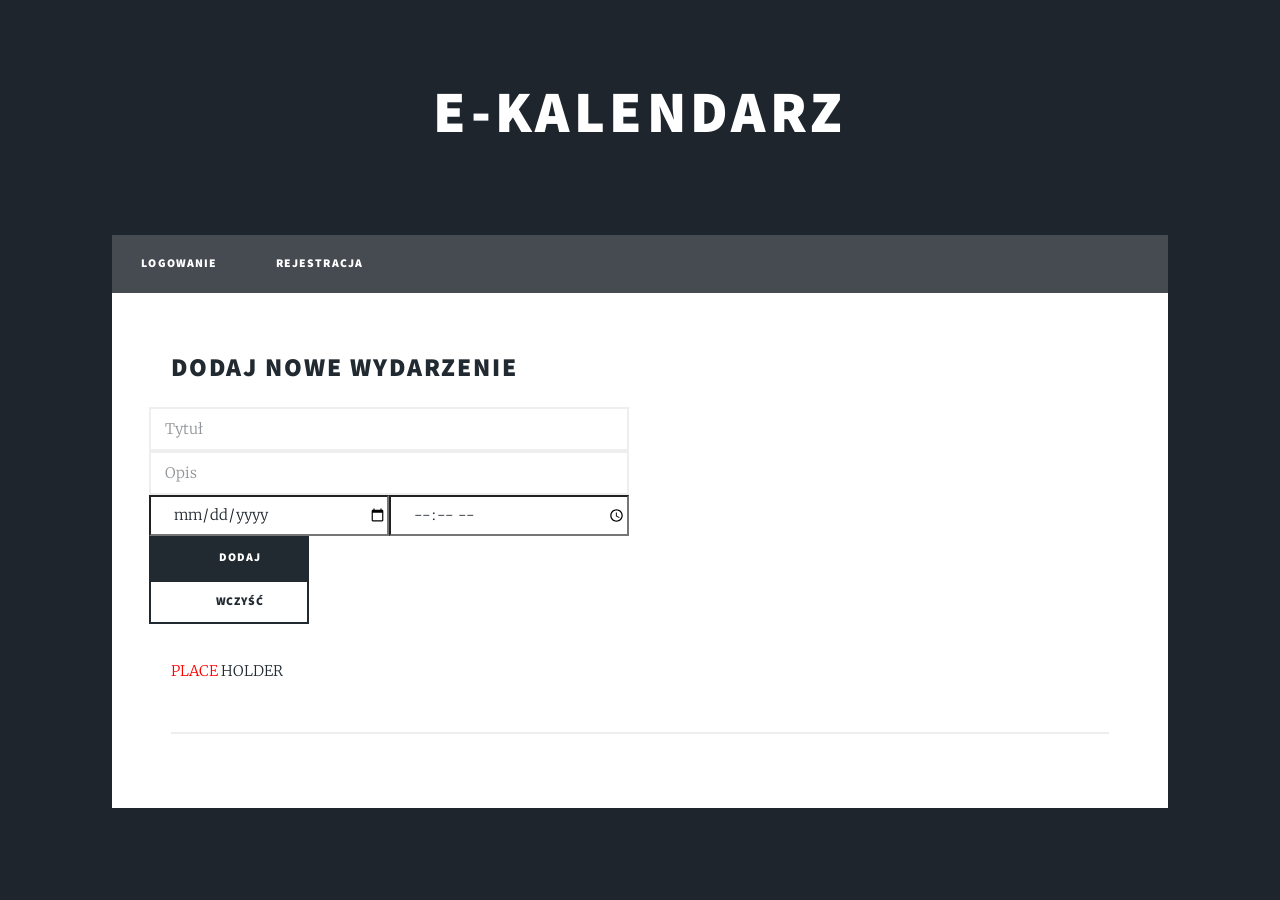
==== page/index.html @ bc7fecba "wrzucenie projektu" ====
<!DOCTYPE html>
<html lang="pl">
<head>
    <meta charset="UTF-8">
    <meta name="viewport" content="width=device-width, initial-scale=1.0">
    <link rel="stylesheet" href="main.css">
    <link rel="stylesheet" href="secondary.css">
    <title>E-Kalenarz</title>
</head>
<body>
    <header id="header">
            <h1>E-Kalendarz</h1>
    </header>
    <nav id="nav">
        <ul class="links">
            <li>
                <a>Logowanie</a>
            </li>
            <li>
                <a>Rejestracja</a>
            </li>
        </ul>
    </nav>

    <div id="main">
        <div id="post">
            <h2>Dodaj nowe wydarzenie</h2>
            <form id="form">
                <div class="row">
                    <input type="text" id="event_header" placeholder="Tytuł" class="col-6">
                    <div class="col-6"></div>
                    <input type="text" id="event_note" placeholder="Opis" class="col-6">
                    <div class="col-6"></div>
                    <input type="date" id="event_date" class="col-3">
                    <input type="time" id="event_time" class="col-3">
                    <div class="col-12"></div>      
                    <button id="send" class="primary col-2">Dodaj</button>
                    <div class="col-12"></div>    
                    <button id="reset" class="col-2">Wczyść</button>
                </div>
            </form>
            <div>
                <span id="message">PLACE</span>  
                <span id="alert">HOLDER</span>
                <hr>
            </div>
            <div id="events">
                
            </div>
        </div>
    </div>
    <script src="script.js"></script>
</body>
</html>
---- page/main.css ----
@import url(fontawesome-all.min.css);
@import url("https://fonts.googleapis.com/css?family=Merriweather:300,700,300italic,700italic|Source+Sans+Pro:900");

/*
	Massively by HTML5 UP
	html5up.net | @ajlkn
	Free for personal and commercial use under the CCA 3.0 license (html5up.net/license)
*/

html, body, div, span, applet, object,
iframe, h1, h2, h3, h4, h5, h6, p, blockquote,
pre, a, abbr, acronym, address, big, cite,
code, del, dfn, em, img, ins, kbd, q, s, samp,
small, strike, strong, sub, sup, tt, var, b,
u, i, center, dl, dt, dd, ol, ul, li, fieldset,
form, label, legend, table, caption, tbody,
tfoot, thead, tr, th, td, article, aside,
canvas, details, embed, figure, figcaption,
footer, header, hgroup, menu, nav, output, ruby,
section, summary, time, mark, audio, video {
	margin: 0;
	padding: 0;
	border: 0;
	font-size: 100%;
	font: inherit;
	vertical-align: baseline;}

article, aside, details, figcaption, figure,
footer, header, hgroup, menu, nav, section {
	display: block;}

body {
	line-height: 1;
}

ol, ul {
	list-style: none;
}

blockquote, q {
	quotes: none;
}

	blockquote:before, blockquote:after, q:before, q:after {
		content: '';
		content: none;
	}

table {
	border-collapse: collapse;
	border-spacing: 0;
}

body {
	-webkit-text-size-adjust: none;
}

mark {
	background-color: transparent;
	color: inherit;
}

input::-moz-focus-inner {
	border: 0;
	padding: 0;
}

input, select, textarea {
	-moz-appearance: none;
	-webkit-appearance: none;
	-ms-appearance: none;
	appearance: none;
}

/* Basic */

	@-ms-viewport {
		width: device-width;
	}

	body {
		-ms-overflow-style: scrollbar;
	}

	@media screen and (max-width: 480px) {

		html, body {
			min-width: 320px;
		}

	}

	html {
		box-sizing: border-box;
	}

	*, *:before, *:after {
		box-sizing: inherit;
	}

	body {
		background-color: #1e252d;
	}

		body.is-preload *, body.is-preload *:before, body.is-preload *:after {
			-moz-animation: none !important;
			-webkit-animation: none !important;
			-ms-animation: none !important;
			animation: none !important;
			-moz-transition: none !important;
			-webkit-transition: none !important;
			-ms-transition: none !important;
			transition: none !important;
		}

/* Type */

	html {
		font-size: 16pt;
	}

		@media screen and (max-width: 1680px) {

			html {
				font-size: 12pt;
			}

		}

		@media screen and (max-width: 1280px) {

			html {
				font-size: 11pt;
			}

		}

		@media screen and (max-width: 360px) {

			html {
				font-size: 10pt;
			}

		}

	body {
		color: #212931;
	}

	body, input, select, textarea {
		font-family: "Merriweather", Georgia, serif;
		font-weight: 300;
		font-size: 1rem;
		line-height: 2.375;
	}

	a {
		-moz-transition: color 0.2s ease-in-out, background-color 0.2s ease-in-out, border-color 0.2s ease-in-out, box-shadow 0.2s ease-in-out;
		-webkit-transition: color 0.2s ease-in-out, background-color 0.2s ease-in-out, border-color 0.2s ease-in-out, box-shadow 0.2s ease-in-out;
		-ms-transition: color 0.2s ease-in-out, background-color 0.2s ease-in-out, border-color 0.2s ease-in-out, box-shadow 0.2s ease-in-out;
		transition: color 0.2s ease-in-out, background-color 0.2s ease-in-out, border-color 0.2s ease-in-out, box-shadow 0.2s ease-in-out;
		border-bottom: dotted 1px;
		text-decoration: none;
	}

		a:hover {
			border-bottom-color: transparent;
		}

	strong, b {
		font-weight: 600;
	}

	em, i {
		font-style: italic;
	}

	p {
		text-align: justify;
		margin: 0 0 2rem 0;
	}

	h1, h2, h3, h4, h5, h6 {
		font-family: "Source Sans Pro", Helvetica, sans-serif;
		font-weight: 900;
		line-height: 1.5;
		letter-spacing: 0.075em;
		text-transform: uppercase;
		margin: 0 0 1rem 0;
	}

		h1 a, h2 a, h3 a, h4 a, h5 a, h6 a {
			border-bottom: 0;
			color: inherit;
			text-decoration: none;
		}

	h1 {
		font-size: 4rem;
		line-height: 1.1;
		margin: 0 0 2rem 0;
	}

	h2 {
		font-size: 1.75rem;
		line-height: 1.3;
		margin: 0 0 1.5rem 0;
	}

	h3 {
		font-size: 1.25rem;
		margin: 0 0 1.5rem 0;
	}

	h4 {
		font-size: 1rem;
	}

	h5 {
		font-size: 0.9rem;
	}

	h6 {
		font-size: 0.8rem;
	}

	sub {
		font-size: 0.8rem;
		position: relative;
		top: 0.5rem;
	}

	sup {
		font-size: 0.8rem;
		position: relative;
		top: -0.5rem;
	}

	blockquote {
		border-left: solid 4px;
		font-style: italic;
		margin: 0 0 2rem 0;
		padding: 0.5rem 0 0.5rem 2rem;
	}

	code {
		border: solid 2px;
		font-family: "Courier New", monospace;
		font-size: 0.9rem;
		margin: 0 0.25rem;
		padding: 0.25rem 0.65rem;
	}

	pre {
		-webkit-overflow-scrolling: touch;
		font-family: "Courier New", monospace;
		font-size: 0.9rem;
		margin: 0 0 2rem 0;
	}

		pre code {
			display: block;
			line-height: 1.75;
			padding: 1rem 1.5rem;
			overflow-x: auto;
		}

	hr {
		border: 0;
		border-bottom: solid 2px;
		margin: 3rem 0;
	}

		hr.major {
			margin: 5rem 0;
		}

	.align-left {
		text-align: left;
	}

	.align-center {
		text-align: center;
	}

	.align-right {
		text-align: right;
	}

	input, select, textarea {
		color: #212931;
	}

	a {
		color: #212931;
		border-bottom-color: rgba(33, 41, 49, 0.5);
	}

		a:hover {
			border-bottom-color: transparent;
			color: #18bfef !important;
		}

	strong, b {
		color: #212931;
	}

	h1, h2, h3, h4, h5, h6 {
		color: #212931;
	}

	blockquote {
		border-left-color: #eeeeee;
	}

	code {
		background: rgba(220, 220, 220, 0.25);
		border-color: #eeeeee;
	}

	hr {
		border-bottom-color: #eeeeee;
	}

/* Row */

	.row {
		display: flex;
		flex-wrap: wrap;
		box-sizing: border-box;
		align-items: stretch;
	}

		.row > * {
			box-sizing: border-box;
		}

		.row.gtr-uniform > * > :last-child {
			margin-bottom: 0;
		}

		.row.aln-left {
			justify-content: flex-start;
		}

		.row.aln-center {
			justify-content: center;
		}

		.row.aln-right {
			justify-content: flex-end;
		}

		.row.aln-top {
			align-items: flex-start;
		}

		.row.aln-middle {
			align-items: center;
		}

		.row.aln-bottom {
			align-items: flex-end;
		}

		.row > .imp {
			order: -1;
		}

		.row > .col-1 {
			width: 8.33333%;
		}

		.row > .off-1 {
			margin-left: 8.33333%;
		}

		.row > .col-2 {
			width: 16.66667%;
		}

		.row > .off-2 {
			margin-left: 16.66667%;
		}

		.row > .col-3 {
			width: 25%;
		}

		.row > .off-3 {
			margin-left: 25%;
		}

		.row > .col-4 {
			width: 33.33333%;
		}

		.row > .off-4 {
			margin-left: 33.33333%;
		}

		.row > .col-5 {
			width: 41.66667%;
		}

		.row > .off-5 {
			margin-left: 41.66667%;
		}

		.row > .col-6 {
			width: 50%;
		}

		.row > .off-6 {
			margin-left: 50%;
		}

		.row > .col-7 {
			width: 58.33333%;
		}

		.row > .off-7 {
			margin-left: 58.33333%;
		}

		.row > .col-8 {
			width: 66.66667%;
		}

		.row > .off-8 {
			margin-left: 66.66667%;
		}

		.row > .col-9 {
			width: 75%;
		}

		.row > .off-9 {
			margin-left: 75%;
		}

		.row > .col-10 {
			width: 83.33333%;
		}

		.row > .off-10 {
			margin-left: 83.33333%;
		}

		.row > .col-11 {
			width: 91.66667%;
		}

		.row > .off-11 {
			margin-left: 91.66667%;
		}

		.row > .col-12 {
			width: 100%;
		}

		.row > .off-12 {
			margin-left: 100%;
		}

		.row.gtr-0 {
			margin-top: 0;
			margin-left: 0rem;
		}

			.row.gtr-0 > * {
				padding: 0 0 0 0rem;
			}

			.row.gtr-0.gtr-uniform {
				margin-top: 0rem;
			}

				.row.gtr-0.gtr-uniform > * {
					padding-top: 0rem;
				}

		.row.gtr-25 {
			margin-top: 0;
			margin-left: -0.375rem;
		}

			.row.gtr-25 > * {
				padding: 0 0 0 0.375rem;
			}

			.row.gtr-25.gtr-uniform {
				margin-top: -0.375rem;
			}

				.row.gtr-25.gtr-uniform > * {
					padding-top: 0.375rem;
				}

		.row.gtr-50 {
			margin-top: 0;
			margin-left: -0.75rem;
		}

			.row.gtr-50 > * {
				padding: 0 0 0 0.75rem;
			}

			.row.gtr-50.gtr-uniform {
				margin-top: -0.75rem;
			}

				.row.gtr-50.gtr-uniform > * {
					padding-top: 0.75rem;
				}

		.row {
			margin-top: 0;
			margin-left: -1.5rem;
		}

			.row > * {
				padding: 0 0 0 1.5rem;
			}

			.row.gtr-uniform {
				margin-top: -1.5rem;
			}

				.row.gtr-uniform > * {
					padding-top: 1.5rem;
				}

		.row.gtr-150 {
			margin-top: 0;
			margin-left: -2.25rem;
		}

			.row.gtr-150 > * {
				padding: 0 0 0 2.25rem;
			}

			.row.gtr-150.gtr-uniform {
				margin-top: -2.25rem;
			}

				.row.gtr-150.gtr-uniform > * {
					padding-top: 2.25rem;
				}

		.row.gtr-200 {
			margin-top: 0;
			margin-left: -3rem;
		}

			.row.gtr-200 > * {
				padding: 0 0 0 3rem;
			}

			.row.gtr-200.gtr-uniform {
				margin-top: -3rem;
			}

				.row.gtr-200.gtr-uniform > * {
					padding-top: 3rem;
				}

		@media screen and (max-width: 1680px) {

			.row {
				display: flex;
				flex-wrap: wrap;
				box-sizing: border-box;
				align-items: stretch;
			}

				.row > * {
					box-sizing: border-box;
				}

				.row.gtr-uniform > * > :last-child {
					margin-bottom: 0;
				}

				.row.aln-left {
					justify-content: flex-start;
				}

				.row.aln-center {
					justify-content: center;
				}

				.row.aln-right {
					justify-content: flex-end;
				}

				.row.aln-top {
					align-items: flex-start;
				}

				.row.aln-middle {
					align-items: center;
				}

				.row.aln-bottom {
					align-items: flex-end;
				}

				.row > .imp-xlarge {
					order: -1;
				}

				.row > .col-1-xlarge {
					width: 8.33333%;
				}

				.row > .off-1-xlarge {
					margin-left: 8.33333%;
				}

				.row > .col-2-xlarge {
					width: 16.66667%;
				}

				.row > .off-2-xlarge {
					margin-left: 16.66667%;
				}

				.row > .col-3-xlarge {
					width: 25%;
				}

				.row > .off-3-xlarge {
					margin-left: 25%;
				}

				.row > .col-4-xlarge {
					width: 33.33333%;
				}

				.row > .off-4-xlarge {
					margin-left: 33.33333%;
				}

				.row > .col-5-xlarge {
					width: 41.66667%;
				}

				.row > .off-5-xlarge {
					margin-left: 41.66667%;
				}

				.row > .col-6-xlarge {
					width: 50%;
				}

				.row > .off-6-xlarge {
					margin-left: 50%;
				}

				.row > .col-7-xlarge {
					width: 58.33333%;
				}

				.row > .off-7-xlarge {
					margin-left: 58.33333%;
				}

				.row > .col-8-xlarge {
					width: 66.66667%;
				}

				.row > .off-8-xlarge {
					margin-left: 66.66667%;
				}

				.row > .col-9-xlarge {
					width: 75%;
				}

				.row > .off-9-xlarge {
					margin-left: 75%;
				}

				.row > .col-10-xlarge {
					width: 83.33333%;
				}

				.row > .off-10-xlarge {
					margin-left: 83.33333%;
				}

				.row > .col-11-xlarge {
					width: 91.66667%;
				}

				.row > .off-11-xlarge {
					margin-left: 91.66667%;
				}

				.row > .col-12-xlarge {
					width: 100%;
				}

				.row > .off-12-xlarge {
					margin-left: 100%;
				}

				.row.gtr-0 {
					margin-top: 0;
					margin-left: 0rem;
				}

					.row.gtr-0 > * {
						padding: 0 0 0 0rem;
					}

					.row.gtr-0.gtr-uniform {
						margin-top: 0rem;
					}

						.row.gtr-0.gtr-uniform > * {
							padding-top: 0rem;
						}

				.row.gtr-25 {
					margin-top: 0;
					margin-left: -0.375rem;
				}

					.row.gtr-25 > * {
						padding: 0 0 0 0.375rem;
					}

					.row.gtr-25.gtr-uniform {
						margin-top: -0.375rem;
					}

						.row.gtr-25.gtr-uniform > * {
							padding-top: 0.375rem;
						}

				.row.gtr-50 {
					margin-top: 0;
					margin-left: -0.75rem;
				}

					.row.gtr-50 > * {
						padding: 0 0 0 0.75rem;
					}

					.row.gtr-50.gtr-uniform {
						margin-top: -0.75rem;
					}

						.row.gtr-50.gtr-uniform > * {
							padding-top: 0.75rem;
						}

				.row {
					margin-top: 0;
					margin-left: -1.5rem;
				}

					.row > * {
						padding: 0 0 0 1.5rem;
					}

					.row.gtr-uniform {
						margin-top: -1.5rem;
					}

						.row.gtr-uniform > * {
							padding-top: 1.5rem;
						}

				.row.gtr-150 {
					margin-top: 0;
					margin-left: -2.25rem;
				}

					.row.gtr-150 > * {
						padding: 0 0 0 2.25rem;
					}

					.row.gtr-150.gtr-uniform {
						margin-top: -2.25rem;
					}

						.row.gtr-150.gtr-uniform > * {
							padding-top: 2.25rem;
						}

				.row.gtr-200 {
					margin-top: 0;
					margin-left: -3rem;
				}

					.row.gtr-200 > * {
						padding: 0 0 0 3rem;
					}

					.row.gtr-200.gtr-uniform {
						margin-top: -3rem;
					}

						.row.gtr-200.gtr-uniform > * {
							padding-top: 3rem;
						}

		}

		@media screen and (max-width: 1280px) {

			.row {
				display: flex;
				flex-wrap: wrap;
				box-sizing: border-box;
				align-items: stretch;
			}

				.row > * {
					box-sizing: border-box;
				}

				.row.gtr-uniform > * > :last-child {
					margin-bottom: 0;
				}

				.row.aln-left {
					justify-content: flex-start;
				}

				.row.aln-center {
					justify-content: center;
				}

				.row.aln-right {
					justify-content: flex-end;
				}

				.row.aln-top {
					align-items: flex-start;
				}

				.row.aln-middle {
					align-items: center;
				}

				.row.aln-bottom {
					align-items: flex-end;
				}

				.row > .imp-large {
					order: -1;
				}

				.row > .col-1-large {
					width: 8.33333%;
				}

				.row > .off-1-large {
					margin-left: 8.33333%;
				}

				.row > .col-2-large {
					width: 16.66667%;
				}

				.row > .off-2-large {
					margin-left: 16.66667%;
				}

				.row > .col-3-large {
					width: 25%;
				}

				.row > .off-3-large {
					margin-left: 25%;
				}

				.row > .col-4-large {
					width: 33.33333%;
				}

				.row > .off-4-large {
					margin-left: 33.33333%;
				}

				.row > .col-5-large {
					width: 41.66667%;
				}

				.row > .off-5-large {
					margin-left: 41.66667%;
				}

				.row > .col-6-large {
					width: 50%;
				}

				.row > .off-6-large {
					margin-left: 50%;
				}

				.row > .col-7-large {
					width: 58.33333%;
				}

				.row > .off-7-large {
					margin-left: 58.33333%;
				}

				.row > .col-8-large {
					width: 66.66667%;
				}

				.row > .off-8-large {
					margin-left: 66.66667%;
				}

				.row > .col-9-large {
					width: 75%;
				}

				.row > .off-9-large {
					margin-left: 75%;
				}

				.row > .col-10-large {
					width: 83.33333%;
				}

				.row > .off-10-large {
					margin-left: 83.33333%;
				}

				.row > .col-11-large {
					width: 91.66667%;
				}

				.row > .off-11-large {
					margin-left: 91.66667%;
				}

				.row > .col-12-large {
					width: 100%;
				}

				.row > .off-12-large {
					margin-left: 100%;
				}

				.row.gtr-0 {
					margin-top: 0;
					margin-left: 0rem;
				}

					.row.gtr-0 > * {
						padding: 0 0 0 0rem;
					}

					.row.gtr-0.gtr-uniform {
						margin-top: 0rem;
					}

						.row.gtr-0.gtr-uniform > * {
							padding-top: 0rem;
						}

				.row.gtr-25 {
					margin-top: 0;
					margin-left: -0.375rem;
				}

					.row.gtr-25 > * {
						padding: 0 0 0 0.375rem;
					}

					.row.gtr-25.gtr-uniform {
						margin-top: -0.375rem;
					}

						.row.gtr-25.gtr-uniform > * {
							padding-top: 0.375rem;
						}

				.row.gtr-50 {
					margin-top: 0;
					margin-left: -0.75rem;
				}

					.row.gtr-50 > * {
						padding: 0 0 0 0.75rem;
					}

					.row.gtr-50.gtr-uniform {
						margin-top: -0.75rem;
					}

						.row.gtr-50.gtr-uniform > * {
							padding-top: 0.75rem;
						}

				.row {
					margin-top: 0;
					margin-left: -1.5rem;
				}

					.row > * {
						padding: 0 0 0 1.5rem;
					}

					.row.gtr-uniform {
						margin-top: -1.5rem;
					}

						.row.gtr-uniform > * {
							padding-top: 1.5rem;
						}

				.row.gtr-150 {
					margin-top: 0;
					margin-left: -2.25rem;
				}

					.row.gtr-150 > * {
						padding: 0 0 0 2.25rem;
					}

					.row.gtr-150.gtr-uniform {
						margin-top: -2.25rem;
					}

						.row.gtr-150.gtr-uniform > * {
							padding-top: 2.25rem;
						}

				.row.gtr-200 {
					margin-top: 0;
					margin-left: -3rem;
				}

					.row.gtr-200 > * {
						padding: 0 0 0 3rem;
					}

					.row.gtr-200.gtr-uniform {
						margin-top: -3rem;
					}

						.row.gtr-200.gtr-uniform > * {
							padding-top: 3rem;
						}

		}

		@media screen and (max-width: 980px) {

			.row {
				display: flex;
				flex-wrap: wrap;
				box-sizing: border-box;
				align-items: stretch;
			}

				.row > * {
					box-sizing: border-box;
				}

				.row.gtr-uniform > * > :last-child {
					margin-bottom: 0;
				}

				.row.aln-left {
					justify-content: flex-start;
				}

				.row.aln-center {
					justify-content: center;
				}

				.row.aln-right {
					justify-content: flex-end;
				}

				.row.aln-top {
					align-items: flex-start;
				}

				.row.aln-middle {
					align-items: center;
				}

				.row.aln-bottom {
					align-items: flex-end;
				}

				.row > .imp-medium {
					order: -1;
				}

				.row > .col-1-medium {
					width: 8.33333%;
				}

				.row > .off-1-medium {
					margin-left: 8.33333%;
				}

				.row > .col-2-medium {
					width: 16.66667%;
				}

				.row > .off-2-medium {
					margin-left: 16.66667%;
				}

				.row > .col-3-medium {
					width: 25%;
				}

				.row > .off-3-medium {
					margin-left: 25%;
				}

				.row > .col-4-medium {
					width: 33.33333%;
				}

				.row > .off-4-medium {
					margin-left: 33.33333%;
				}

				.row > .col-5-medium {
					width: 41.66667%;
				}

				.row > .off-5-medium {
					margin-left: 41.66667%;
				}

				.row > .col-6-medium {
					width: 50%;
				}

				.row > .off-6-medium {
					margin-left: 50%;
				}

				.row > .col-7-medium {
					width: 58.33333%;
				}

				.row > .off-7-medium {
					margin-left: 58.33333%;
				}

				.row > .col-8-medium {
					width: 66.66667%;
				}

				.row > .off-8-medium {
					margin-left: 66.66667%;
				}

				.row > .col-9-medium {
					width: 75%;
				}

				.row > .off-9-medium {
					margin-left: 75%;
				}

				.row > .col-10-medium {
					width: 83.33333%;
				}

				.row > .off-10-medium {
					margin-left: 83.33333%;
				}

				.row > .col-11-medium {
					width: 91.66667%;
				}

				.row > .off-11-medium {
					margin-left: 91.66667%;
				}

				.row > .col-12-medium {
					width: 100%;
				}

				.row > .off-12-medium {
					margin-left: 100%;
				}

				.row.gtr-0 {
					margin-top: 0;
					margin-left: 0rem;
				}

					.row.gtr-0 > * {
						padding: 0 0 0 0rem;
					}

					.row.gtr-0.gtr-uniform {
						margin-top: 0rem;
					}

						.row.gtr-0.gtr-uniform > * {
							padding-top: 0rem;
						}

				.row.gtr-25 {
					margin-top: 0;
					margin-left: -0.375rem;
				}

					.row.gtr-25 > * {
						padding: 0 0 0 0.375rem;
					}

					.row.gtr-25.gtr-uniform {
						margin-top: -0.375rem;
					}

						.row.gtr-25.gtr-uniform > * {
							padding-top: 0.375rem;
						}

				.row.gtr-50 {
					margin-top: 0;
					margin-left: -0.75rem;
				}

					.row.gtr-50 > * {
						padding: 0 0 0 0.75rem;
					}

					.row.gtr-50.gtr-uniform {
						margin-top: -0.75rem;
					}

						.row.gtr-50.gtr-uniform > * {
							padding-top: 0.75rem;
						}

				.row {
					margin-top: 0;
					margin-left: -1.5rem;
				}

					.row > * {
						padding: 0 0 0 1.5rem;
					}

					.row.gtr-uniform {
						margin-top: -1.5rem;
					}

						.row.gtr-uniform > * {
							padding-top: 1.5rem;
						}

				.row.gtr-150 {
					margin-top: 0;
					margin-left: -2.25rem;
				}

					.row.gtr-150 > * {
						padding: 0 0 0 2.25rem;
					}

					.row.gtr-150.gtr-uniform {
						margin-top: -2.25rem;
					}

						.row.gtr-150.gtr-uniform > * {
							padding-top: 2.25rem;
						}

				.row.gtr-200 {
					margin-top: 0;
					margin-left: -3rem;
				}

					.row.gtr-200 > * {
						padding: 0 0 0 3rem;
					}

					.row.gtr-200.gtr-uniform {
						margin-top: -3rem;
					}

						.row.gtr-200.gtr-uniform > * {
							padding-top: 3rem;
						}

		}

		@media screen and (max-width: 736px) {

			.row {
				display: flex;
				flex-wrap: wrap;
				box-sizing: border-box;
				align-items: stretch;
			}

				.row > * {
					box-sizing: border-box;
				}

				.row.gtr-uniform > * > :last-child {
					margin-bottom: 0;
				}

				.row.aln-left {
					justify-content: flex-start;
				}

				.row.aln-center {
					justify-content: center;
				}

				.row.aln-right {
					justify-content: flex-end;
				}

				.row.aln-top {
					align-items: flex-start;
				}

				.row.aln-middle {
					align-items: center;
				}

				.row.aln-bottom {
					align-items: flex-end;
				}

				.row > .imp-small {
					order: -1;
				}

				.row > .col-1-small {
					width: 8.33333%;
				}

				.row > .off-1-small {
					margin-left: 8.33333%;
				}

				.row > .col-2-small {
					width: 16.66667%;
				}

				.row > .off-2-small {
					margin-left: 16.66667%;
				}

				.row > .col-3-small {
					width: 25%;
				}

				.row > .off-3-small {
					margin-left: 25%;
				}

				.row > .col-4-small {
					width: 33.33333%;
				}

				.row > .off-4-small {
					margin-left: 33.33333%;
				}

				.row > .col-5-small {
					width: 41.66667%;
				}

				.row > .off-5-small {
					margin-left: 41.66667%;
				}

				.row > .col-6-small {
					width: 50%;
				}

				.row > .off-6-small {
					margin-left: 50%;
				}

				.row > .col-7-small {
					width: 58.33333%;
				}

				.row > .off-7-small {
					margin-left: 58.33333%;
				}

				.row > .col-8-small {
					width: 66.66667%;
				}

				.row > .off-8-small {
					margin-left: 66.66667%;
				}

				.row > .col-9-small {
					width: 75%;
				}

				.row > .off-9-small {
					margin-left: 75%;
				}

				.row > .col-10-small {
					width: 83.33333%;
				}

				.row > .off-10-small {
					margin-left: 83.33333%;
				}

				.row > .col-11-small {
					width: 91.66667%;
				}

				.row > .off-11-small {
					margin-left: 91.66667%;
				}

				.row > .col-12-small {
					width: 100%;
				}

				.row > .off-12-small {
					margin-left: 100%;
				}

				.row.gtr-0 {
					margin-top: 0;
					margin-left: 0rem;
				}

					.row.gtr-0 > * {
						padding: 0 0 0 0rem;
					}

					.row.gtr-0.gtr-uniform {
						margin-top: 0rem;
					}

						.row.gtr-0.gtr-uniform > * {
							padding-top: 0rem;
						}

				.row.gtr-25 {
					margin-top: 0;
					margin-left: -0.375rem;
				}

					.row.gtr-25 > * {
						padding: 0 0 0 0.375rem;
					}

					.row.gtr-25.gtr-uniform {
						margin-top: -0.375rem;
					}

						.row.gtr-25.gtr-uniform > * {
							padding-top: 0.375rem;
						}

				.row.gtr-50 {
					margin-top: 0;
					margin-left: -0.75rem;
				}

					.row.gtr-50 > * {
						padding: 0 0 0 0.75rem;
					}

					.row.gtr-50.gtr-uniform {
						margin-top: -0.75rem;
					}

						.row.gtr-50.gtr-uniform > * {
							padding-top: 0.75rem;
						}

				.row {
					margin-top: 0;
					margin-left: -1.5rem;
				}

					.row > * {
						padding: 0 0 0 1.5rem;
					}

					.row.gtr-uniform {
						margin-top: -1.5rem;
					}

						.row.gtr-uniform > * {
							padding-top: 1.5rem;
						}

				.row.gtr-150 {
					margin-top: 0;
					margin-left: -2.25rem;
				}

					.row.gtr-150 > * {
						padding: 0 0 0 2.25rem;
					}

					.row.gtr-150.gtr-uniform {
						margin-top: -2.25rem;
					}

						.row.gtr-150.gtr-uniform > * {
							padding-top: 2.25rem;
						}

				.row.gtr-200 {
					margin-top: 0;
					margin-left: -3rem;
				}

					.row.gtr-200 > * {
						padding: 0 0 0 3rem;
					}

					.row.gtr-200.gtr-uniform {
						margin-top: -3rem;
					}

						.row.gtr-200.gtr-uniform > * {
							padding-top: 3rem;
						}

		}

		@media screen and (max-width: 480px) {

			.row {
				display: flex;
				flex-wrap: wrap;
				box-sizing: border-box;
				align-items: stretch;
			}

				.row > * {
					box-sizing: border-box;
				}

				.row.gtr-uniform > * > :last-child {
					margin-bottom: 0;
				}

				.row.aln-left {
					justify-content: flex-start;
				}

				.row.aln-center {
					justify-content: center;
				}

				.row.aln-right {
					justify-content: flex-end;
				}

				.row.aln-top {
					align-items: flex-start;
				}

				.row.aln-middle {
					align-items: center;
				}

				.row.aln-bottom {
					align-items: flex-end;
				}

				.row > .imp-xsmall {
					order: -1;
				}

				.row > .col-1-xsmall {
					width: 8.33333%;
				}

				.row > .off-1-xsmall {
					margin-left: 8.33333%;
				}

				.row > .col-2-xsmall {
					width: 16.66667%;
				}

				.row > .off-2-xsmall {
					margin-left: 16.66667%;
				}

				.row > .col-3-xsmall {
					width: 25%;
				}

				.row > .off-3-xsmall {
					margin-left: 25%;
				}

				.row > .col-4-xsmall {
					width: 33.33333%;
				}

				.row > .off-4-xsmall {
					margin-left: 33.33333%;
				}

				.row > .col-5-xsmall {
					width: 41.66667%;
				}

				.row > .off-5-xsmall {
					margin-left: 41.66667%;
				}

				.row > .col-6-xsmall {
					width: 50%;
				}

				.row > .off-6-xsmall {
					margin-left: 50%;
				}

				.row > .col-7-xsmall {
					width: 58.33333%;
				}

				.row > .off-7-xsmall {
					margin-left: 58.33333%;
				}

				.row > .col-8-xsmall {
					width: 66.66667%;
				}

				.row > .off-8-xsmall {
					margin-left: 66.66667%;
				}

				.row > .col-9-xsmall {
					width: 75%;
				}

				.row > .off-9-xsmall {
					margin-left: 75%;
				}

				.row > .col-10-xsmall {
					width: 83.33333%;
				}

				.row > .off-10-xsmall {
					margin-left: 83.33333%;
				}

				.row > .col-11-xsmall {
					width: 91.66667%;
				}

				.row > .off-11-xsmall {
					margin-left: 91.66667%;
				}

				.row > .col-12-xsmall {
					width: 100%;
				}

				.row > .off-12-xsmall {
					margin-left: 100%;
				}

				.row.gtr-0 {
					margin-top: 0;
					margin-left: 0rem;
				}

					.row.gtr-0 > * {
						padding: 0 0 0 0rem;
					}

					.row.gtr-0.gtr-uniform {
						margin-top: 0rem;
					}

						.row.gtr-0.gtr-uniform > * {
							padding-top: 0rem;
						}

				.row.gtr-25 {
					margin-top: 0;
					margin-left: -0.375rem;
				}

					.row.gtr-25 > * {
						padding: 0 0 0 0.375rem;
					}

					.row.gtr-25.gtr-uniform {
						margin-top: -0.375rem;
					}

						.row.gtr-25.gtr-uniform > * {
							padding-top: 0.375rem;
						}

				.row.gtr-50 {
					margin-top: 0;
					margin-left: -0.75rem;
				}

					.row.gtr-50 > * {
						padding: 0 0 0 0.75rem;
					}

					.row.gtr-50.gtr-uniform {
						margin-top: -0.75rem;
					}

						.row.gtr-50.gtr-uniform > * {
							padding-top: 0.75rem;
						}

				.row {
					margin-top: 0;
					margin-left: -1.5rem;
				}

					.row > * {
						padding: 0 0 0 1.5rem;
					}

					.row.gtr-uniform {
						margin-top: -1.5rem;
					}

						.row.gtr-uniform > * {
							padding-top: 1.5rem;
						}

				.row.gtr-150 {
					margin-top: 0;
					margin-left: -2.25rem;
				}

					.row.gtr-150 > * {
						padding: 0 0 0 2.25rem;
					}

					.row.gtr-150.gtr-uniform {
						margin-top: -2.25rem;
					}

						.row.gtr-150.gtr-uniform > * {
							padding-top: 2.25rem;
						}

				.row.gtr-200 {
					margin-top: 0;
					margin-left: -3rem;
				}

					.row.gtr-200 > * {
						padding: 0 0 0 3rem;
					}

					.row.gtr-200.gtr-uniform {
						margin-top: -3rem;
					}

						.row.gtr-200.gtr-uniform > * {
							padding-top: 3rem;
						}

		}

		@media screen and (max-width: 360px) {

			.row {
				display: flex;
				flex-wrap: wrap;
				box-sizing: border-box;
				align-items: stretch;
			}

				.row > * {
					box-sizing: border-box;
				}

				.row.gtr-uniform > * > :last-child {
					margin-bottom: 0;
				}

				.row.aln-left {
					justify-content: flex-start;
				}

				.row.aln-center {
					justify-content: center;
				}

				.row.aln-right {
					justify-content: flex-end;
				}

				.row.aln-top {
					align-items: flex-start;
				}

				.row.aln-middle {
					align-items: center;
				}

				.row.aln-bottom {
					align-items: flex-end;
				}

				.row > .imp-xxsmall {
					order: -1;
				}

				.row > .col-1-xxsmall {
					width: 8.33333%;
				}

				.row > .off-1-xxsmall {
					margin-left: 8.33333%;
				}

				.row > .col-2-xxsmall {
					width: 16.66667%;
				}

				.row > .off-2-xxsmall {
					margin-left: 16.66667%;
				}

				.row > .col-3-xxsmall {
					width: 25%;
				}

				.row > .off-3-xxsmall {
					margin-left: 25%;
				}

				.row > .col-4-xxsmall {
					width: 33.33333%;
				}

				.row > .off-4-xxsmall {
					margin-left: 33.33333%;
				}

				.row > .col-5-xxsmall {
					width: 41.66667%;
				}

				.row > .off-5-xxsmall {
					margin-left: 41.66667%;
				}

				.row > .col-6-xxsmall {
					width: 50%;
				}

				.row > .off-6-xxsmall {
					margin-left: 50%;
				}

				.row > .col-7-xxsmall {
					width: 58.33333%;
				}

				.row > .off-7-xxsmall {
					margin-left: 58.33333%;
				}

				.row > .col-8-xxsmall {
					width: 66.66667%;
				}

				.row > .off-8-xxsmall {
					margin-left: 66.66667%;
				}

				.row > .col-9-xxsmall {
					width: 75%;
				}

				.row > .off-9-xxsmall {
					margin-left: 75%;
				}

				.row > .col-10-xxsmall {
					width: 83.33333%;
				}

				.row > .off-10-xxsmall {
					margin-left: 83.33333%;
				}

				.row > .col-11-xxsmall {
					width: 91.66667%;
				}

				.row > .off-11-xxsmall {
					margin-left: 91.66667%;
				}

				.row > .col-12-xxsmall {
					width: 100%;
				}

				.row > .off-12-xxsmall {
					margin-left: 100%;
				}

				.row.gtr-0 {
					margin-top: 0;
					margin-left: 0rem;
				}

					.row.gtr-0 > * {
						padding: 0 0 0 0rem;
					}

					.row.gtr-0.gtr-uniform {
						margin-top: 0rem;
					}

						.row.gtr-0.gtr-uniform > * {
							padding-top: 0rem;
						}

				.row.gtr-25 {
					margin-top: 0;
					margin-left: -0.375rem;
				}

					.row.gtr-25 > * {
						padding: 0 0 0 0.375rem;
					}

					.row.gtr-25.gtr-uniform {
						margin-top: -0.375rem;
					}

						.row.gtr-25.gtr-uniform > * {
							padding-top: 0.375rem;
						}

				.row.gtr-50 {
					margin-top: 0;
					margin-left: -0.75rem;
				}

					.row.gtr-50 > * {
						padding: 0 0 0 0.75rem;
					}

					.row.gtr-50.gtr-uniform {
						margin-top: -0.75rem;
					}

						.row.gtr-50.gtr-uniform > * {
							padding-top: 0.75rem;
						}

				.row {
					margin-top: 0;
					margin-left: -1.5rem;
				}

					.row > * {
						padding: 0 0 0 1.5rem;
					}

					.row.gtr-uniform {
						margin-top: -1.5rem;
					}

						.row.gtr-uniform > * {
							padding-top: 1.5rem;
						}

				.row.gtr-150 {
					margin-top: 0;
					margin-left: -2.25rem;
				}

					.row.gtr-150 > * {
						padding: 0 0 0 2.25rem;
					}

					.row.gtr-150.gtr-uniform {
						margin-top: -2.25rem;
					}

						.row.gtr-150.gtr-uniform > * {
							padding-top: 2.25rem;
						}

				.row.gtr-200 {
					margin-top: 0;
					margin-left: -3rem;
				}

					.row.gtr-200 > * {
						padding: 0 0 0 3rem;
					}

					.row.gtr-200.gtr-uniform {
						margin-top: -3rem;
					}

						.row.gtr-200.gtr-uniform > * {
							padding-top: 3rem;
						}

		}

/* Box */

	.box {
		border: solid 2px;
		margin-bottom: 2rem;
		padding: 1.5rem;
	}

		.box > :last-child,
		.box > :last-child > :last-child,
		.box > :last-child > :last-child > :last-child {
			margin-bottom: 0;
		}

		.box.alt {
			border: 0;
			border-radius: 0;
			padding: 0;
		}

	.box {
		border-color: #eeeeee;
	}

/* Button */

	input[type="submit"],
	input[type="reset"],
	input[type="button"],
	button,
	.button {
		-moz-appearance: none;
		-webkit-appearance: none;
		-ms-appearance: none;
		appearance: none;
		-moz-transition: background-color 0.2s ease-in-out, box-shadow 0.2s ease-in-out, color 0.2s ease-in-out;
		-webkit-transition: background-color 0.2s ease-in-out, box-shadow 0.2s ease-in-out, color 0.2s ease-in-out;
		-ms-transition: background-color 0.2s ease-in-out, box-shadow 0.2s ease-in-out, color 0.2s ease-in-out;
		transition: background-color 0.2s ease-in-out, box-shadow 0.2s ease-in-out, color 0.2s ease-in-out;
		border: 0;
		border-radius: 0;
		cursor: pointer;
		display: inline-block;
		font-family: "Source Sans Pro", Helvetica, sans-serif;
		font-size: 0.8rem;
		font-weight: 900;
		letter-spacing: 0.075em;
		height: 3rem;
		line-height: 3rem;
		padding: 0 2rem;
		text-align: center;
		text-decoration: none;
		text-transform: uppercase;
		white-space: nowrap;
	}

		input[type="submit"].icon:before,
		input[type="reset"].icon:before,
		input[type="button"].icon:before,
		button.icon:before,
		.button.icon:before {
			margin-right: 0.5rem;
		}

		input[type="submit"].icon.solo,
		input[type="reset"].icon.solo,
		input[type="button"].icon.solo,
		button.icon.solo,
		.button.icon.solo {
			position: relative;
			width: 4rem;
			height: 4rem;
			line-height: 4rem;
			border-radius: 4rem;
			text-indent: 4rem;
			overflow: hidden;
			padding: 0;
			white-space: nowrap;
		}

			input[type="submit"].icon.solo:before,
			input[type="reset"].icon.solo:before,
			input[type="button"].icon.solo:before,
			button.icon.solo:before,
			.button.icon.solo:before {
				position: absolute;
				display: block;
				top: 0;
				left: 0;
				width: inherit;
				height: inherit;
				line-height: inherit;
				font-size: 1.25rem;
				margin-right: 0;
				text-align: center;
				text-indent: 0;
			}

		input[type="submit"].fit,
		input[type="reset"].fit,
		input[type="button"].fit,
		button.fit,
		.button.fit {
			width: 100%;
		}

		input[type="submit"].small,
		input[type="reset"].small,
		input[type="button"].small,
		button.small,
		.button.small {
			font-size: 0.7rem;
			height: 2.5rem;
			line-height: 2.5rem;
			padding: 0 1.5rem;
		}

		input[type="submit"].large,
		input[type="reset"].large,
		input[type="button"].large,
		button.large,
		.button.large {
			font-size: 0.9rem;
			height: 3.5rem;
			line-height: 3.5rem;
			padding: 0 2.75rem;
		}

		@media screen and (max-width: 980px) {

			input[type="submit"],
			input[type="reset"],
			input[type="button"],
			button,
			.button {
				font-size: 0.9rem;
				height: 3.25rem;
				line-height: 3.25rem;
			}

				input[type="submit"].large,
				input[type="reset"].large,
				input[type="button"].large,
				button.large,
				.button.large {
					font-size: 1rem;
					height: 3.75rem;
					line-height: 3.75rem;
				}

		}

		input[type="submit"].disabled, input[type="submit"]:disabled,
		input[type="reset"].disabled,
		input[type="reset"]:disabled,
		input[type="button"].disabled,
		input[type="button"]:disabled,
		button.disabled,
		button:disabled,
		.button.disabled,
		.button:disabled {
			pointer-events: none;
			opacity: 0.25;
		}

	input[type="submit"],
	input[type="reset"],
	input[type="button"],
	button,
	.button {
		background-color: transparent;
		box-shadow: inset 0 0 0 2px #212931;
		color: #212931 !important;
	}

		input[type="submit"]:hover,
		input[type="reset"]:hover,
		input[type="button"]:hover,
		button:hover,
		.button:hover {
			box-shadow: inset 0 0 0 2px #18bfef;
			color: #18bfef !important;
		}

		input[type="submit"].primary,
		input[type="reset"].primary,
		input[type="button"].primary,
		button.primary,
		.button.primary {
			background-color: #212931;
			box-shadow: none;
			color: #ffffff !important;
		}

			input[type="submit"].primary:hover,
			input[type="reset"].primary:hover,
			input[type="button"].primary:hover,
			button.primary:hover,
			.button.primary:hover {
				background-color: #18bfef;
			}

/* Form */

	form {
		margin: 0 0 2rem 0;
	}

		form > :last-child {
			margin-bottom: 0;
		}

		form > .fields {
			display: -moz-flex;
			display: -webkit-flex;
			display: -ms-flex;
			display: flex;
			-moz-flex-wrap: wrap;
			-webkit-flex-wrap: wrap;
			-ms-flex-wrap: wrap;
			flex-wrap: wrap;
			width: calc(100% + 3rem);
			margin: -1.5rem 0 2rem -1.5rem;
		}

			form > .fields > .field {
				-moz-flex-grow: 0;
				-webkit-flex-grow: 0;
				-ms-flex-grow: 0;
				flex-grow: 0;
				-moz-flex-shrink: 0;
				-webkit-flex-shrink: 0;
				-ms-flex-shrink: 0;
				flex-shrink: 0;
				padding: 1.5rem 0 0 1.5rem;
				width: calc(100% - 1.5rem);
			}

				form > .fields > .field.half {
					width: calc(50% - 0.75rem);
				}

				form > .fields > .field.third {
					width: calc(100%/3 - 0.5rem);
				}

				form > .fields > .field.quarter {
					width: calc(25% - 0.375rem);
				}

		@media screen and (max-width: 480px) {

			form > .fields {
				width: calc(100% + 3rem);
				margin: -1.5rem 0 2rem -1.5rem;
			}

				form > .fields > .field {
					padding: 1.5rem 0 0 1.5rem;
					width: calc(100% - 1.5rem);
				}

					form > .fields > .field.half {
						width: calc(100% - 1.5rem);
					}

					form > .fields > .field.third {
						width: calc(100% - 1.5rem);
					}

					form > .fields > .field.quarter {
						width: calc(100% - 1.5rem);
					}

		}

	label {
		display: block;
		font-family: "Source Sans Pro", Helvetica, sans-serif;
		font-weight: 900;
		line-height: 1.5;
		letter-spacing: 0.075em;
		font-size: 0.8rem;
		text-transform: uppercase;
		margin: 0 0 0.75rem 0;
	}

		@media screen and (max-width: 980px) {

			label {
				font-size: 0.9rem;
			}

		}

	input[type="text"],
	input[type="password"],
	input[type="email"],
	select,
	textarea {
		-moz-appearance: none;
		-webkit-appearance: none;
		-ms-appearance: none;
		appearance: none;
		background: transparent;
		border-radius: 0;
		border: solid 2px;
		color: inherit;
		display: block;
		outline: 0;
		padding: 0 1rem;
		text-decoration: none;
		width: 100%;
	}

		input[type="text"]:invalid,
		input[type="password"]:invalid,
		input[type="email"]:invalid,
		select:invalid,
		textarea:invalid {
			box-shadow: none;
		}

	select {
		background-size: 1.25rem;
		background-repeat: no-repeat;
		background-position: calc(100% - 1rem) center;
		height: 3rem;
		padding-right: 3rem;
		text-overflow: ellipsis;
	}

		select:focus::-ms-value {
			background-color: transparent;
		}

		select::-ms-expand {
			display: none;
		}

	input[type="text"],
	input[type="password"],
	input[type="email"],
	select {
		height: 3rem;
	}

	textarea {
		padding: 0.75rem 1rem;
	}

	input[type="checkbox"],
	input[type="radio"] {
		-moz-appearance: none;
		-webkit-appearance: none;
		-ms-appearance: none;
		appearance: none;
		display: block;
		float: left;
		margin-right: -2rem;
		opacity: 0;
		width: 1rem;
		z-index: -1;
	}

		input[type="checkbox"] + label,
		input[type="radio"] + label {
			text-decoration: none;
			cursor: pointer;
			display: inline-block;
			font-size: 1rem;
			letter-spacing: 0;
			font-family: "Merriweather", Georgia, serif;
			text-transform: none;
			font-weight: 300;
			padding-left: 2.8rem;
			padding-right: 1rem;
			position: relative;
		}

			input[type="checkbox"] + label:before,
			input[type="radio"] + label:before {
				-moz-osx-font-smoothing: grayscale;
				-webkit-font-smoothing: antialiased;
				display: inline-block;
				font-style: normal;
				font-variant: normal;
				text-rendering: auto;
				line-height: 1;
				text-transform: none !important;
				font-family: 'Font Awesome 5 Free';
				font-weight: 900;
			}

			input[type="checkbox"] + label:before,
			input[type="radio"] + label:before {
				border-radius: 0;
				border: solid 2px;
				content: '';
				display: inline-block;
				font-size: 0.8rem;
				height: 1.8rem;
				left: 0;
				line-height: 1.65rem;
				position: absolute;
				text-align: center;
				top: -0.125rem;
				width: 1.8rem;
			}

		input[type="checkbox"]:checked + label:before,
		input[type="radio"]:checked + label:before {
			content: '\f00c';
		}

	input[type="checkbox"] + label:before {
		border-radius: 0;
	}

	input[type="radio"] + label:before {
		border-radius: 100%;
	}

	::-webkit-input-placeholder {
		opacity: 1.0;
	}

	:-moz-placeholder {
		opacity: 1.0;
	}

	::-moz-placeholder {
		opacity: 1.0;
	}

	:-ms-input-placeholder {
		opacity: 1.0;
	}

	label {
		color: #212931;
	}

	input[type="text"],
	input[type="password"],
	input[type="email"],
	select,
	textarea {
		border-color: #eeeeee;
	}

		input[type="text"]:focus,
		input[type="password"]:focus,
		input[type="email"]:focus,
		select:focus,
		textarea:focus {
			border-color: #18bfef;
		}

	select {
		background-image: url("data:image/svg+xml;charset=utf8,%3Csvg xmlns='http://www.w3.org/2000/svg' width='40' height='40' preserveAspectRatio='none' viewBox='0 0 40 40'%3E%3Cpath d='M9.4,12.3l10.4,10.4l10.4-10.4c0.2-0.2,0.5-0.4,0.9-0.4c0.3,0,0.6,0.1,0.9,0.4l3.3,3.3c0.2,0.2,0.4,0.5,0.4,0.9 c0,0.4-0.1,0.6-0.4,0.9L20.7,31.9c-0.2,0.2-0.5,0.4-0.9,0.4c-0.3,0-0.6-0.1-0.9-0.4L4.3,17.3c-0.2-0.2-0.4-0.5-0.4-0.9 c0-0.4,0.1-0.6,0.4-0.9l3.3-3.3c0.2-0.2,0.5-0.4,0.9-0.4S9.1,12.1,9.4,12.3z' fill='%23eeeeee' /%3E%3C/svg%3E");
	}

		select option {
			background-color: #ffffff;
			color: #212931;
		}

	.select-wrapper:before {
		color: #eeeeee;
	}

	input[type="checkbox"] + label,
	input[type="radio"] + label {
		color: #212931;
	}

		input[type="checkbox"] + label:before,
		input[type="radio"] + label:before {
			border-color: #eeeeee;
		}

	input[type="checkbox"]:checked + label:before,
	input[type="radio"]:checked + label:before {
		background-color: #212931;
		border-color: #212931;
		color: #ffffff;
	}

	input[type="checkbox"]:focus + label:before,
	input[type="radio"]:focus + label:before {
		border-color: #18bfef;
	}

	::-webkit-input-placeholder {
		color: #909498 !important;
	}

	:-moz-placeholder {
		color: #909498 !important;
	}

	::-moz-placeholder {
		color: #909498 !important;
	}

	:-ms-input-placeholder {
		color: #909498 !important;
	}

	.formerize-placeholder {
		color: #909498 !important;
	}

/* Icon */

	.icon {
		text-decoration: none;
		border-bottom: none;
		position: relative;
	}

		.icon:before {
			-moz-osx-font-smoothing: grayscale;
			-webkit-font-smoothing: antialiased;
			display: inline-block;
			font-style: normal;
			font-variant: normal;
			text-rendering: auto;
			line-height: 1;
			text-transform: none !important;
			font-family: 'Font Awesome 5 Free';
			font-weight: 400;
		}

		.icon > .label {
			display: none;
		}

		.icon:before {
			line-height: inherit;
		}

		.icon.solid:before {
			font-weight: 900;
		}

		.icon.brands:before {
			font-family: 'Font Awesome 5 Brands';
		}

/* Image */

	.image {
		border: 0;
		display: inline-block;
		position: relative;
	}

		.image img {
			display: block;
		}

		.image.left, .image.right {
			max-width: 40%;
		}

			.image.left img, .image.right img {
				width: 100%;
			}

		.image.left {
			float: left;
			margin: 0 2rem 2rem 0;
			top: 0.75rem;
		}

		.image.right {
			float: right;
			margin: 0 0 2rem 2rem;
			top: 0.75rem;
		}

		.image.fit {
			display: block;
			margin: 2.5rem 0;
			width: 100%;
		}

			.image.fit:first-child {
				margin-top: 0;
			}

			.image.fit img {
				width: 100%;
			}

		.image.main {
			display: block;
			margin: 4rem 0;
			width: 100%;
		}

			.image.main:first-child {
				margin-top: 0;
			}

			.image.main img {
				width: 100%;
			}

		@media screen and (max-width: 736px) {

			.image.fit {
				margin: 2rem 0;
			}

			.image.main {
				margin: 2rem 0;
			}

		}

	a.image {
		overflow: hidden;
	}

		a.image img {
			-moz-transition: -moz-transform 0.2s ease-out;
			-webkit-transition: -webkit-transform 0.2s ease-out;
			-ms-transition: -ms-transform 0.2s ease-out;
			transition: transform 0.2s ease-out;
		}

		a.image:hover img {
			-moz-transform: scale(1.05);
			-webkit-transform: scale(1.05);
			-ms-transform: scale(1.05);
			transform: scale(1.05);
		}

/* Actions */

	ul.actions {
		display: -moz-flex;
		display: -webkit-flex;
		display: -ms-flex;
		display: flex;
		cursor: default;
		list-style: none;
		margin-left: -1rem;
		padding-left: 0;
	}

		ul.actions li {
			padding: 0 0 0 1rem;
			vertical-align: middle;
		}

		ul.actions.special {
			-moz-justify-content: center;
			-webkit-justify-content: center;
			-ms-justify-content: center;
			justify-content: center;
			width: 100%;
			margin-left: 0;
		}

			ul.actions.special li:first-child {
				padding-left: 0;
			}

		ul.actions.stacked {
			-moz-flex-direction: column;
			-webkit-flex-direction: column;
			-ms-flex-direction: column;
			flex-direction: column;
			margin-left: 0;
		}

			ul.actions.stacked li {
				padding: 1.3rem 0 0 0;
			}

				ul.actions.stacked li:first-child {
					padding-top: 0;
				}

		ul.actions.fit {
			width: calc(100% + 1rem);
		}

			ul.actions.fit li {
				-moz-flex-grow: 1;
				-webkit-flex-grow: 1;
				-ms-flex-grow: 1;
				flex-grow: 1;
				-moz-flex-shrink: 1;
				-webkit-flex-shrink: 1;
				-ms-flex-shrink: 1;
				flex-shrink: 1;
				width: 100%;
			}

				ul.actions.fit li > * {
					width: 100%;
				}

			ul.actions.fit.stacked {
				width: 100%;
			}

		@media screen and (max-width: 480px) {

			ul.actions:not(.fixed) {
				-moz-flex-direction: column;
				-webkit-flex-direction: column;
				-ms-flex-direction: column;
				flex-direction: column;
				margin-left: 0;
				width: 100% !important;
			}

				ul.actions:not(.fixed) li {
					-moz-flex-grow: 1;
					-webkit-flex-grow: 1;
					-ms-flex-grow: 1;
					flex-grow: 1;
					-moz-flex-shrink: 1;
					-webkit-flex-shrink: 1;
					-ms-flex-shrink: 1;
					flex-shrink: 1;
					padding: 1rem 0 0 0;
					text-align: center;
					width: 100%;
				}

					ul.actions:not(.fixed) li > * {
						width: 100%;
					}

					ul.actions:not(.fixed) li:first-child {
						padding-top: 0;
					}

					ul.actions:not(.fixed) li input[type="submit"],
					ul.actions:not(.fixed) li input[type="reset"],
					ul.actions:not(.fixed) li input[type="button"],
					ul.actions:not(.fixed) li button,
					ul.actions:not(.fixed) li .button {
						width: 100%;
					}

						ul.actions:not(.fixed) li input[type="submit"].icon:before,
						ul.actions:not(.fixed) li input[type="reset"].icon:before,
						ul.actions:not(.fixed) li input[type="button"].icon:before,
						ul.actions:not(.fixed) li button.icon:before,
						ul.actions:not(.fixed) li .button.icon:before {
							margin-left: -0.5rem;
						}

		}

/* Icons */

	ul.icons {
		cursor: default;
		list-style: none;
		padding-left: 0;
	}

		ul.icons li {
			display: inline-block;
			padding: 0 0.5rem 0 0;
			vertical-align: middle;
		}

			ul.icons li:last-child {
				padding-right: 0;
			}

			ul.icons li .icon:before {
				width: 2.25rem;
				height: 2.25rem;
				line-height: 2.25rem;
				display: inline-block;
				text-align: center;
				border-radius: 100%;
				font-size: 1.25rem;
			}

		ul.icons.alt li .icon:before {
			-moz-transition: color 0.2s ease-in-out, background-color 0.2s ease-in-out, border-color 0.2s ease-in-out, box-shadow 0.2s ease-in-out;
			-webkit-transition: color 0.2s ease-in-out, background-color 0.2s ease-in-out, border-color 0.2s ease-in-out, box-shadow 0.2s ease-in-out;
			-ms-transition: color 0.2s ease-in-out, background-color 0.2s ease-in-out, border-color 0.2s ease-in-out, box-shadow 0.2s ease-in-out;
			transition: color 0.2s ease-in-out, background-color 0.2s ease-in-out, border-color 0.2s ease-in-out, box-shadow 0.2s ease-in-out;
			font-size: 1rem;
		}

/* List */

	ol {
		list-style: decimal;
		margin: 0 0 2rem 0;
		padding-left: 1.25rem;
	}

		ol li {
			padding-left: 0.25rem;
		}

	ul {
		list-style: disc;
		margin: 0 0 2rem 0;
		padding-left: 1rem;
	}

		ul li {
			padding-left: 0.5rem;
		}

		ul.divided {
			list-style: none;
			padding-left: 0;
		}

			ul.divided li {
				border-top: solid 1px;
				padding: 0.5rem 0;
			}

				ul.divided li:first-child {
					border-top: 0;
					padding-top: 0;
				}

	dl {
		margin: 0 0 2rem 0;
	}

		dl dt {
			display: block;
			font-weight: 600;
			margin: 0 0 1rem 0;
		}

		dl dd {
			margin-left: 2rem;
		}

	ul.divided li {
		border-top-color: #eeeeee;
	}

	ul.icons li a.icon:hover:before {
		color: #18bfef;
	}

	ul.icons.alt li .icon:before {
		box-shadow: inset 0 0 0 2px #eeeeee;
	}

	ul.icons.alt li a.icon:hover:before {
		box-shadow: inset 0 0 0 2px #18bfef;
	}

/* Section/Article */

	section.special, article.special {
		text-align: center;
	}

	header {
		cursor: default;
	}

		header > .date {
			display: block;
			font-size: 0.8rem;
			height: 1;
			margin: 0 0 1rem 0;
			position: relative;
		}

		header > p {
			font-style: italic;
		}

		header > h1 + p {
			font-size: 1.1rem;
			margin-top: -0.5rem;
			line-height: 2;
		}

		header > h2 + p {
			font-size: 1rem;
			margin-top: -0.75rem;
		}

		header > h3 + p {
			font-size: 0.9rem;
			margin-top: -0.75rem;
		}

		header > h4 + p {
			font-size: 0.8rem;
			margin-top: -0.75rem;
		}

		header.major {
			margin: 0 0 4rem 0;
			text-align: center;
		}

			header.major > :last-child {
				margin-bottom: 0;
			}

			header.major > p {
				margin-top: 0;
				text-align: center;
			}

			header.major > .date {
				font-size: 1rem;
				margin: 0 0 4rem 0;
			}

				header.major > .date:before, header.major > .date:after {
					content: '';
					display: block;
					position: absolute;
					top: 50%;
					width: calc(50% - 6rem);
					border-top: solid 2px;
				}

				header.major > .date:before {
					left: 0;
				}

				header.major > .date:after {
					right: 0;
				}

		@media screen and (max-width: 980px) {

			header br {
				display: none;
			}

		}

		@media screen and (max-width: 736px) {

			header.major {
				margin: 0 0 2rem 0;
			}

		}

	header.major .date:before, header.major .date:after {
		border-top-color: #eeeeee;
	}

/* Table */

	.table-wrapper {
		-webkit-overflow-scrolling: touch;
		overflow-x: auto;
	}

	table {
		margin: 0 0 2rem 0;
		width: 100%;
	}

		table tbody tr {
			border: solid 1px;
			border-left: 0;
			border-right: 0;
		}

		table td {
			padding: 0.75rem 0.75rem;
		}

		table th {
			font-family: "Source Sans Pro", Helvetica, sans-serif;
			font-size: 0.8rem;
			font-weight: 900;
			letter-spacing: 0.075em;
			line-height: 1.5;
			padding: 0 0.75rem 0.75rem 0.75rem;
			text-align: left;
			text-transform: uppercase;
		}

			@media screen and (max-width: 980px) {

				table th {
					font-size: 0.9rem;
				}

			}

		table thead {
			border-bottom: solid 2px;
		}

		table tfoot {
			border-top: solid 2px;
		}

		table.alt {
			border-collapse: separate;
		}

			table.alt tbody tr td {
				border: solid 1px;
				border-left-width: 0;
				border-top-width: 0;
			}

				table.alt tbody tr td:first-child {
					border-left-width: 1px;
				}

			table.alt tbody tr:first-child td {
				border-top-width: 1px;
			}

			table.alt thead {
				border-bottom: 0;
			}

			table.alt tfoot {
				border-top: 0;
			}

	table tbody tr {
		border-color: #eeeeee;
	}

		table tbody tr:nth-child(2n + 1) {
			background-color: rgba(220, 220, 220, 0.25);
		}

	table th {
		color: #212931;
	}

	table thead {
		border-bottom-color: #eeeeee;
	}

	table tfoot {
		border-top-color: #eeeeee;
	}

	table.alt tbody tr td {
		border-color: #eeeeee;
	}

/* Pagination */

	.pagination {
		display: -moz-inline-flex;
		display: -webkit-inline-flex;
		display: -ms-inline-flex;
		display: inline-flex;
		-moz-user-select: none;
		-webkit-user-select: none;
		-ms-user-select: none;
		user-select: none;
		cursor: default;
		list-style: none;
		margin: 0 0 2rem 2px;
		padding: 0;
	}

		.pagination a, .pagination span {
			-moz-transition: background-color 0.2s ease-in-out, border-color 0.2s ease-in-out, box-shadow 0.2s ease-in-out, color 0.2s ease-in-out;
			-webkit-transition: background-color 0.2s ease-in-out, border-color 0.2s ease-in-out, box-shadow 0.2s ease-in-out, color 0.2s ease-in-out;
			-ms-transition: background-color 0.2s ease-in-out, border-color 0.2s ease-in-out, box-shadow 0.2s ease-in-out, color 0.2s ease-in-out;
			transition: background-color 0.2s ease-in-out, border-color 0.2s ease-in-out, box-shadow 0.2s ease-in-out, color 0.2s ease-in-out;
			border: solid 2px;
			display: inline-block;
			font-family: "Source Sans Pro", Helvetica, sans-serif;
			font-size: 0.8rem;
			font-weight: 900;
			height: 3rem;
			letter-spacing: 0.075em;
			line-height: calc(3rem - 4px);
			margin-left: -2px;
			min-width: 3rem;
			position: relative;
			text-align: center;
			text-decoration: none;
			text-transform: uppercase;
		}

		.pagination .next, .pagination .previous {
			text-decoration: none;
			padding: 0 1.75rem;
		}

			.pagination .next:before, .pagination .previous:before {
				-moz-osx-font-smoothing: grayscale;
				-webkit-font-smoothing: antialiased;
				display: inline-block;
				font-style: normal;
				font-variant: normal;
				text-rendering: auto;
				line-height: 1;
				text-transform: none !important;
				font-family: 'Font Awesome 5 Free';
				font-weight: 900;
			}

			.pagination .next:before, .pagination .previous:before {
				display: inline-block;
				color: inherit !important;
				line-height: inherit;
			}

		.pagination .previous:before {
			content: '\f104';
			margin-right: 0.9375em;
		}

		.pagination .next:before {
			content: '\f105';
			float: right;
			margin-left: 0.9375em;
		}

		@media screen and (max-width: 980px) {

			.pagination a, .pagination span {
				font-size: 0.9rem;
			}

		}

		@media screen and (max-width: 480px) {

			.pagination .page, .pagination .extra {
				display: none;
			}

		}

	.pagination a, .pagination span {
		border-color: #eeeeee;
	}

	.pagination a {
		color: #212931 !important;
	}

		.pagination a:hover {
			color: #18bfef !important;
			border-color: #18bfef;
			z-index: 1;
		}

			.pagination a:hover + a,
			.pagination a:hover + span {
				border-left-color: #18bfef;
			}

		.pagination a.active {
			background-color: #eeeeee;
		}

	.pagination span {
		color: #eeeeee;
	}

/* Wrapper */

	#wrapper {
		-moz-transition: opacity 0.5s ease;
		-webkit-transition: opacity 0.5s ease;
		-ms-transition: opacity 0.5s ease;
		transition: opacity 0.5s ease;
		position: relative;
		z-index: 1;
		overflow: hidden;
	}

		#wrapper > .bg {
			position: absolute;
			top: 0;
			left: 0;
			width: 100%;
			height: 100%;
			background-color: #212931;
			background-image: url("../../images/overlay.png"), linear-gradient(0deg, rgba(0, 0, 0, 0.1), rgba(0, 0, 0, 0.1)), url("../../images/bg.jpg");
			background-size: auto,								auto,														100% auto;
			background-position: center,								center,														top center;
			background-repeat: repeat,								no-repeat,													no-repeat;
			background-attachment: scroll,								scroll,														scroll;
			z-index: -1;
		}

			#wrapper > .bg.fixed {
				position: fixed;
				width: 100vw;
				height: 100vh;
			}

		#wrapper.fade-in:before {
			pointer-events: none;
			-moz-transition: opacity 1s ease-in-out;
			-webkit-transition: opacity 1s ease-in-out;
			-ms-transition: opacity 1s ease-in-out;
			transition: opacity 1s ease-in-out;
			-moz-transition-delay: 0.75s;
			-webkit-transition-delay: 0.75s;
			-ms-transition-delay: 0.75s;
			transition-delay: 0.75s;
			background: #1e252d;
			content: '';
			display: block;
			height: 100%;
			left: 0;
			opacity: 0;
			position: fixed;
			top: 0;
			width: 100%;
		}

		body.is-preload #wrapper.fade-in:before {
			opacity: 1;
		}

		@media screen and (orientation: portrait) {

			#wrapper > .bg {
				background-size: auto,								auto,														auto 175%;
			}

		}

/* Intro */

	#intro {
		color: #ffffff;
		padding: 8rem 4rem 6rem 4rem ;
		-moz-align-items: center;
		-webkit-align-items: center;
		-ms-align-items: center;
		align-items: center;
		display: -moz-flex;
		display: -webkit-flex;
		display: -ms-flex;
		display: flex;
		-moz-flex-direction: column;
		-webkit-flex-direction: column;
		-ms-flex-direction: column;
		flex-direction: column;
		-moz-justify-content: -moz-flex-end;
		-webkit-justify-content: -webkit-flex-end;
		-ms-justify-content: -ms-flex-end;
		justify-content: flex-end;
		-moz-transition: opacity 1s ease, -moz-transform 1s ease;
		-webkit-transition: opacity 1s ease, -webkit-transform 1s ease;
		-ms-transition: opacity 1s ease, -ms-transform 1s ease;
		transition: opacity 1s ease, transform 1s ease;
		position: relative;
		cursor: default;
		text-align: center;
		z-index: 1;
		min-height: 100vh;
	}

		#intro input, #intro select, #intro textarea {
			color: #ffffff;
		}

		#intro a {
			color: #ffffff;
			border-bottom-color: rgba(255, 255, 255, 0.5);
		}

			#intro a:hover {
				border-bottom-color: transparent;
				color: #18bfef !important;
			}

		#intro strong, #intro b {
			color: #ffffff;
		}

		#intro h1, #intro h2, #intro h3, #intro h4, #intro h5, #intro h6 {
			color: #ffffff;
		}

		#intro blockquote {
			border-left-color: #ffffff;
		}

		#intro code {
			background: rgba(255, 255, 255, 0.075);
			border-color: #ffffff;
		}

		#intro hr {
			border-bottom-color: #ffffff;
		}

		#intro input[type="submit"],
		#intro input[type="reset"],
		#intro input[type="button"],
		#intro button,
		#intro .button {
			background-color: transparent;
			box-shadow: inset 0 0 0 2px #ffffff;
			color: #ffffff !important;
		}

			#intro input[type="submit"]:hover,
			#intro input[type="reset"]:hover,
			#intro input[type="button"]:hover,
			#intro button:hover,
			#intro .button:hover {
				box-shadow: inset 0 0 0 2px #18bfef;
				color: #18bfef !important;
			}

			#intro input[type="submit"].primary,
			#intro input[type="reset"].primary,
			#intro input[type="button"].primary,
			#intro button.primary,
			#intro .button.primary {
				background-color: #ffffff;
				box-shadow: none;
				color: #1e252d !important;
			}

				#intro input[type="submit"].primary:hover,
				#intro input[type="reset"].primary:hover,
				#intro input[type="button"].primary:hover,
				#intro button.primary:hover,
				#intro .button.primary:hover {
					background-color: #18bfef;
				}

		#intro h1 {
			font-size: 5rem;
			line-height: 1;
		}

		#intro p {
			font-size: 1.25rem;
			font-style: italic;
			margin-top: -0.25rem;
			text-align: center;
		}

		#intro + #header {
			margin-top: -20rem;
		}

			#intro + #header .logo {
				-moz-transform: translateY(2rem);
				-webkit-transform: translateY(2rem);
				-ms-transform: translateY(2rem);
				transform: translateY(2rem);
				opacity: 0;
				visibility: hidden;
			}

		#intro.hidden {
			pointer-events: none;
			-moz-transform: translateY(2rem);
			-webkit-transform: translateY(2rem);
			-ms-transform: translateY(2rem);
			transform: translateY(2rem);
			-moz-transition: opacity 0.5s ease, -moz-transform 0.5s ease, visibility 0.5s;
			-webkit-transition: opacity 0.5s ease, -webkit-transform 0.5s ease, visibility 0.5s;
			-ms-transition: opacity 0.5s ease, -ms-transform 0.5s ease, visibility 0.5s;
			transition: opacity 0.5s ease, transform 0.5s ease, visibility 0.5s;
			opacity: 0;
			visibility: hidden;
		}

			#intro.hidden + #header .logo {
				-moz-transform: translateY(0);
				-webkit-transform: translateY(0);
				-ms-transform: translateY(0);
				transform: translateY(0);
				opacity: 1;
				visibility: visible;
			}

		body.is-preload #intro {
			-moz-transform: translateY(2rem);
			-webkit-transform: translateY(2rem);
			-ms-transform: translateY(2rem);
			transform: translateY(2rem);
			opacity: 0;
		}

			body.is-preload #intro:not(.hidden) + #header + #nav {
				-moz-transform: translateY(4rem);
				-webkit-transform: translateY(4rem);
				-ms-transform: translateY(4rem);
				transform: translateY(4rem);
				opacity: 0;
			}

		@media screen and (max-width: 980px) {

			#intro {
				padding: 4rem 4rem 2rem 4rem ;
				min-height: 90vh;
			}

				#intro p br {
					display: none;
				}

				#intro + #header {
					margin-top: -14rem;
				}

		}

		@media screen and (max-width: 736px) {

			#intro {
				padding: 3rem 2rem 1rem 2rem ;
				min-height: 80vh;
			}

				#intro h1 {
					font-size: 3.25rem;
					line-height: 1.1;
					margin-bottom: 1rem;
				}

				#intro p {
					font-size: 1rem;
					margin-top: 0rem;
				}

				#intro .actions {
					display: none;
				}

		}

/* Header */

	#header {
		color: #ffffff;
		-moz-align-items: center;
		-webkit-align-items: center;
		-ms-align-items: center;
		align-items: center;
		display: -moz-flex;
		display: -webkit-flex;
		display: -ms-flex;
		display: flex;
		-moz-flex-direction: column;
		-webkit-flex-direction: column;
		-ms-flex-direction: column;
		flex-direction: column;
		-moz-justify-content: -moz-flex-end;
		-webkit-justify-content: -webkit-flex-end;
		-ms-justify-content: -ms-flex-end;
		justify-content: flex-end;
		pointer-events: none;
		-moz-user-select: none;
		-webkit-user-select: none;
		-ms-user-select: none;
		user-select: none;
		height: 20rem;
		padding-bottom: 8rem;
		position: relative;
		text-align: center;
		z-index: 2;
	}

		#header input, #header select, #header textarea {
			color: #ffffff;
		}

		#header a {
			color: #ffffff;
			border-bottom-color: rgba(255, 255, 255, 0.5);
		}

			#header a:hover {
				border-bottom-color: transparent;
				color: #18bfef !important;
			}

		#header strong, #header b {
			color: #ffffff;
		}

		#header h1, #header h2, #header h3, #header h4, #header h5, #header h6 {
			color: #ffffff;
		}

		#header blockquote {
			border-left-color: #ffffff;
		}

		#header code {
			background: rgba(255, 255, 255, 0.075);
			border-color: #ffffff;
		}

		#header hr {
			border-bottom-color: #ffffff;
		}

		#header .logo {
			-moz-transition: border-color 0.2s ease-in-out, color 0.2s ease-in-out, opacity 0.5s ease, -moz-transform 0.5s ease, visibility 0.5s;
			-webkit-transition: border-color 0.2s ease-in-out, color 0.2s ease-in-out, opacity 0.5s ease, -webkit-transform 0.5s ease, visibility 0.5s;
			-ms-transition: border-color 0.2s ease-in-out, color 0.2s ease-in-out, opacity 0.5s ease, -ms-transform 0.5s ease, visibility 0.5s;
			transition: border-color 0.2s ease-in-out, color 0.2s ease-in-out, opacity 0.5s ease, transform 0.5s ease, visibility 0.5s;
			pointer-events: auto;
			border-style: solid;
			border-color: #ffffff;
			border-width: 5px !important;
			font-family: "Source Sans Pro", Helvetica, sans-serif;
			font-size: 2.25rem;
			font-weight: 900;
			letter-spacing: 0.075em;
			line-height: 1;
			padding: 1rem 1.75rem;
			text-transform: uppercase;
			visibility: visible;
		}

			#header .logo:hover {
				border-color: #18bfef !important;
				color: #18bfef !important;
			}

		@media screen and (max-width: 980px) {

			#header {
				height: 14rem;
				padding-bottom: 4rem;
			}

		}

		@media screen and (max-width: 736px) {

			#header {
				padding-bottom: 3rem;
			}

				#header .logo {
					font-size: 1.75rem;
					border-width: 3px !important;
				}

		}

/* Nav */

	#nav {
		color: #ffffff;
		display: -moz-flex;
		display: -webkit-flex;
		display: -ms-flex;
		display: flex;
		-moz-transition: -moz-transform 1s ease, opacity 1s ease;
		-webkit-transition: -webkit-transform 1s ease, opacity 1s ease;
		-ms-transition: -ms-transform 1s ease, opacity 1s ease;
		transition: transform 1s ease, opacity 1s ease;
		background: rgba(255, 255, 255, 0.175);
		height: 4rem;
		line-height: 4rem;
		margin: -4rem auto 0 auto;
		overflow: hidden;
		padding: 0 2rem 0 0;
		position: relative;
		width: calc(100% - 4rem);
		max-width: 72rem;
		z-index: 2;
	}

		#nav ul.divided li {
			border-top-color: #ffffff;
		}

		#nav ul.icons li a.icon:hover:before {
			color: #18bfef;
		}

		#nav ul.icons.alt li .icon:before {
			box-shadow: inset 0 0 0 2px #ffffff;
		}

		#nav ul.icons.alt li a.icon:hover:before {
			box-shadow: inset 0 0 0 2px #18bfef;
		}

		#nav input, #nav select, #nav textarea {
			color: #ffffff;
		}

		#nav a {
			color: #ffffff;
			border-bottom-color: rgba(255, 255, 255, 0.5);
		}

			#nav a:hover {
				border-bottom-color: transparent;
				color: #18bfef !important;
			}

		#nav strong, #nav b {
			color: #ffffff;
		}

		#nav h1, #nav h2, #nav h3, #nav h4, #nav h5, #nav h6 {
			color: #ffffff;
		}

		#nav blockquote {
			border-left-color: #ffffff;
		}

		#nav code {
			background: rgba(255, 255, 255, 0.075);
			border-color: #ffffff;
		}

		#nav hr {
			border-bottom-color: #ffffff;
		}

		#nav ul.links {
			display: -moz-flex;
			display: -webkit-flex;
			display: -ms-flex;
			display: flex;
			-moz-flex-grow: 1;
			-webkit-flex-grow: 1;
			-ms-flex-grow: 1;
			flex-grow: 1;
			-moz-flex-shrink: 1;
			-webkit-flex-shrink: 1;
			-ms-flex-shrink: 1;
			flex-shrink: 1;
			font-family: "Source Sans Pro", Helvetica, sans-serif;
			font-weight: 900;
			letter-spacing: 0.075em;
			list-style: none;
			margin-bottom: 0;
			padding-left: 0;
			text-transform: uppercase;
		}

			#nav ul.links li {
				display: block;
				padding-left: 0;
			}

				#nav ul.links li a {
					-moz-transition: background-color 0.2s ease-in-out, color 0.2s ease-in-out;
					-webkit-transition: background-color 0.2s ease-in-out, color 0.2s ease-in-out;
					-ms-transition: background-color 0.2s ease-in-out, color 0.2s ease-in-out;
					transition: background-color 0.2s ease-in-out, color 0.2s ease-in-out;
					display: block;
					font-size: 0.8rem;
					outline: none;
					padding: 0 2rem;
				}

					#nav ul.links li a:hover {
						color: inherit !important;
						background-color: rgba(255, 255, 255, 0.1);
					}

				#nav ul.links li.active {
					background-color: #ffffff;
				}

					#nav ul.links li.active a {
						color: #1e252d;
					}

						#nav ul.links li.active a:hover {
							color: #18bfef !important;
						}

		#nav ul.icons {
			-moz-flex-grow: 0;
			-webkit-flex-grow: 0;
			-ms-flex-grow: 0;
			flex-grow: 0;
			-moz-flex-shrink: 0;
			-webkit-flex-shrink: 0;
			-ms-flex-shrink: 0;
			flex-shrink: 0;
			margin-bottom: 0;
		}

		@media screen and (max-width: 980px) {

			#nav {
				display: none;
			}

		}

/* Main */

	#main {
		background-color: #ffffff;
		position: relative;
		margin: 0 auto;
		width: calc(100% - 4rem);
		max-width: 72rem;
		z-index: 2;
	}

		#main > * {
			padding: 4rem 4rem 2rem 4rem ;
			border-top: solid 2px #eeeeee;
			margin: 0;
		}

			#main > *:first-child {
				border-top: 0;
			}

		#main > footer {
			text-align: center;
		}

		#main > .post {
			padding: 8rem 8rem 6rem 8rem ;
		}

			#main > .post header.major > .date {
				margin-top: -2rem;
			}

			#main > .post header.major > h1, #main > .post header.major h2 {
				font-size: 4rem;
				line-height: 1.1;
				margin: 0 0 2rem 0;
			}

			#main > .post.featured {
				text-align: center;
			}

			@media screen and (max-width: 1280px) {

				#main > .post {
					padding: 6rem 4rem 4rem 4rem ;
				}

			}

			@media screen and (max-width: 736px) {

				#main > .post {
					padding: 4rem 2rem 2rem 2rem ;
				}

					#main > .post header.major > .date {
						margin-top: -1rem;
						margin-bottom: 2rem;
					}

					#main > .post header.major > h1, #main > .post header.major h2 {
						font-size: 2.5rem;
						line-height: 1.2;
						margin: 0 0 1.5rem 0;
					}

			}

		#main > .posts {
			display: -moz-flex;
			display: -webkit-flex;
			display: -ms-flex;
			display: flex;
			-moz-flex-wrap: wrap;
			-webkit-flex-wrap: wrap;
			-ms-flex-wrap: wrap;
			flex-wrap: wrap;
			-moz-align-items: -moz-stretch;
			-webkit-align-items: -webkit-stretch;
			-ms-align-items: -ms-stretch;
			align-items: stretch;
			text-align: center;
			width: 100%;
			padding: 0;
		}

			#main > .posts > * {
				-moz-flex-shrink: 1;
				-webkit-flex-shrink: 1;
				-ms-flex-shrink: 1;
				flex-shrink: 1;
				-moz-flex-grow: 0;
				-webkit-flex-grow: 0;
				-ms-flex-grow: 0;
				flex-grow: 0;
			}

			#main > .posts > * {
				width: 50%;
			}

			#main > .posts > * {
				padding: 4rem;
				width: 50%;
			}

			#main > .posts > article {
				border-color: #eeeeee;
				border-left-width: 2px;
				border-style: solid;
				border-top-width: 2px;
				text-align: center;
			}

				#main > .posts > article > :last-child {
					margin-bottom: 0;
				}

				#main > .posts > article:nth-child(2n - 1) {
					border-left-width: 0;
				}

				#main > .posts > article:nth-child(-n + 2) {
					border-top-width: 0;
				}

			@media screen and (max-width: 980px) {

				#main > .posts > * {
					width: 50%;
				}

				#main > .posts > * {
					padding: 2.5rem;
					width: 50%;
				}

			}

			@media screen and (max-width: 736px) {

				#main > .posts > * {
					width: 100%;
				}

				#main > .posts > * {
					padding: 2rem;
					width: 100%;
				}

				#main > .posts > article:nth-child(2n - 1) {
					border-left-width: 2px;
				}

				#main > .posts > article:nth-child(-n + 2) {
					border-top-width: 2px;
				}

				#main > .posts > article:nth-child(n) {
					border-left-width: 0;
				}

				#main > .posts > article:nth-child(-n + 1) {
					border-top-width: 0;
				}

				#main > .posts > article .image {
					max-width: 25rem;
					margin-left: auto;
					margin-right: auto;
				}

			}

		@media screen and (max-width: 736px) {

			#main > * {
				padding: 2rem 2rem 0.1rem 2rem ;
			}

		}

		@media screen and (max-width: 480px) {

			#main {
				width: 100%;
			}

		}

/* Footer */

	#footer {
		color: #717981;
		display: -moz-flex;
		display: -webkit-flex;
		display: -ms-flex;
		display: flex;
		background-color: #f5f5f5;
		color: #909498;
		cursor: default;
		position: relative;
		margin: 0 auto;
		width: calc(100% - 4rem);
		max-width: 72rem;
		z-index: 2;
	}

		#footer input, #footer select, #footer textarea {
			color: #717981;
		}

		#footer a {
			color: #717981;
			border-bottom-color: rgba(113, 121, 129, 0.5);
		}

			#footer a:hover {
				border-bottom-color: transparent;
				color: #18bfef !important;
			}

		#footer strong, #footer b {
			color: #717981;
		}

		#footer h1, #footer h2, #footer h3, #footer h4, #footer h5, #footer h6 {
			color: #717981;
		}

		#footer blockquote {
			border-left-color: #e2e2e2;
		}

		#footer code {
			background: rgba(220, 220, 220, 0.5);
			border-color: #e2e2e2;
		}

		#footer hr {
			border-bottom-color: #e2e2e2;
		}

		#footer .box {
			border-color: #e2e2e2;
		}

		#footer input[type="submit"],
		#footer input[type="reset"],
		#footer input[type="button"],
		#footer button,
		#footer .button {
			background-color: transparent;
			box-shadow: inset 0 0 0 2px #717981;
			color: #717981 !important;
		}

			#footer input[type="submit"]:hover,
			#footer input[type="reset"]:hover,
			#footer input[type="button"]:hover,
			#footer button:hover,
			#footer .button:hover {
				box-shadow: inset 0 0 0 2px #18bfef;
				color: #18bfef !important;
			}

			#footer input[type="submit"].primary,
			#footer input[type="reset"].primary,
			#footer input[type="button"].primary,
			#footer button.primary,
			#footer .button.primary {
				background-color: #717981;
				box-shadow: none;
				color: #f5f5f5 !important;
			}

				#footer input[type="submit"].primary:hover,
				#footer input[type="reset"].primary:hover,
				#footer input[type="button"].primary:hover,
				#footer button.primary:hover,
				#footer .button.primary:hover {
					background-color: #18bfef;
				}

		#footer label {
			color: #717981;
		}

		#footer input[type="text"],
		#footer input[type="password"],
		#footer input[type="email"],
		#footer select,
		#footer textarea {
			border-color: #e2e2e2;
		}

			#footer input[type="text"]:focus,
			#footer input[type="password"]:focus,
			#footer input[type="email"]:focus,
			#footer select:focus,
			#footer textarea:focus {
				border-color: #18bfef;
			}

		#footer select {
			background-image: url("data:image/svg+xml;charset=utf8,%3Csvg xmlns='http://www.w3.org/2000/svg' width='40' height='40' preserveAspectRatio='none' viewBox='0 0 40 40'%3E%3Cpath d='M9.4,12.3l10.4,10.4l10.4-10.4c0.2-0.2,0.5-0.4,0.9-0.4c0.3,0,0.6,0.1,0.9,0.4l3.3,3.3c0.2,0.2,0.4,0.5,0.4,0.9 c0,0.4-0.1,0.6-0.4,0.9L20.7,31.9c-0.2,0.2-0.5,0.4-0.9,0.4c-0.3,0-0.6-0.1-0.9-0.4L4.3,17.3c-0.2-0.2-0.4-0.5-0.4-0.9 c0-0.4,0.1-0.6,0.4-0.9l3.3-3.3c0.2-0.2,0.5-0.4,0.9-0.4S9.1,12.1,9.4,12.3z' fill='%23e2e2e2' /%3E%3C/svg%3E");
		}

			#footer select option {
				background-color: #f5f5f5;
				color: #717981;
			}

		#footer .select-wrapper:before {
			color: #e2e2e2;
		}

		#footer input[type="checkbox"] + label,
		#footer input[type="radio"] + label {
			color: #717981;
		}

			#footer input[type="checkbox"] + label:before,
			#footer input[type="radio"] + label:before {
				border-color: #e2e2e2;
			}

		#footer input[type="checkbox"]:checked + label:before,
		#footer input[type="radio"]:checked + label:before {
			background-color: #717981;
			border-color: #717981;
			color: #f5f5f5;
		}

		#footer input[type="checkbox"]:focus + label:before,
		#footer input[type="radio"]:focus + label:before {
			border-color: #18bfef;
		}

		#footer ::-webkit-input-placeholder {
			color: #b3b7bb !important;
		}

		#footer :-moz-placeholder {
			color: #b3b7bb !important;
		}

		#footer ::-moz-placeholder {
			color: #b3b7bb !important;
		}

		#footer :-ms-input-placeholder {
			color: #b3b7bb !important;
		}

		#footer .formerize-placeholder {
			color: #b3b7bb !important;
		}

		#footer ul.divided li {
			border-top-color: #e2e2e2;
		}

		#footer ul.icons li a.icon:hover:before {
			color: #18bfef;
		}

		#footer ul.icons.alt li .icon:before {
			box-shadow: inset 0 0 0 2px #e2e2e2;
		}

		#footer ul.icons.alt li a.icon:hover:before {
			box-shadow: inset 0 0 0 2px #18bfef;
		}

		#footer header.major .date:before, #footer header.major .date:after {
			border-top-color: #e2e2e2;
		}

		#footer table tbody tr {
			border-color: #e2e2e2;
		}

			#footer table tbody tr:nth-child(2n + 1) {
				background-color: rgba(220, 220, 220, 0.5);
			}

		#footer table th {
			color: #717981;
		}

		#footer table thead {
			border-bottom-color: #e2e2e2;
		}

		#footer table tfoot {
			border-top-color: #e2e2e2;
		}

		#footer table.alt tbody tr td {
			border-color: #e2e2e2;
		}

		#footer .pagination a, #footer .pagination span {
			border-color: #e2e2e2;
		}

		#footer .pagination a {
			color: #717981 !important;
		}

			#footer .pagination a:hover {
				color: #18bfef !important;
				border-color: #18bfef;
				z-index: 1;
			}

				#footer .pagination a:hover + a,
				#footer .pagination a:hover + span {
					border-left-color: #18bfef;
				}

			#footer .pagination a.active {
				background-color: #e2e2e2;
			}

		#footer .pagination span {
			color: #e2e2e2;
		}

		#footer > section {
			-moz-flex-basis: 50%;
			-webkit-flex-basis: 50%;
			-ms-flex-basis: 50%;
			flex-basis: 50%;
			-moz-flex-grow: 1;
			-webkit-flex-grow: 1;
			-ms-flex-grow: 1;
			flex-grow: 1;
			-moz-flex-shrink: 1;
			-webkit-flex-shrink: 1;
			-ms-flex-shrink: 1;
			flex-shrink: 1;
			padding: 4rem 4rem 2rem 4rem ;
			border-left: solid 2px #e2e2e2;
		}

			#footer > section:first-child {
				border-left: 0;
			}

			#footer > section.split {
				display: -moz-flex;
				display: -webkit-flex;
				display: -ms-flex;
				display: flex;
				-moz-flex-direction: column;
				-webkit-flex-direction: column;
				-ms-flex-direction: column;
				flex-direction: column;
				padding: 0;
			}

				#footer > section.split > section {
					padding: 3rem 4rem 1rem 4rem ;
					border-top: solid 2px #e2e2e2;
				}

					#footer > section.split > section:first-child {
						padding: 5rem 4rem 1rem 4rem ;
						border-top: 0;
					}

					#footer > section.split > section:last-child {
						padding: 3rem 4rem 3rem 4rem ;
					}

				#footer > section.split.contact > section {
					display: -moz-flex;
					display: -webkit-flex;
					display: -ms-flex;
					display: flex;
					-moz-align-items: center;
					-webkit-align-items: center;
					-ms-align-items: center;
					align-items: center;
					padding: 3.15rem 4rem;
				}

					#footer > section.split.contact > section > * {
						margin-bottom: 0;
					}

					#footer > section.split.contact > section > :first-child {
						-moz-flex-shrink: 0;
						-webkit-flex-shrink: 0;
						-ms-flex-shrink: 0;
						flex-shrink: 0;
						-moz-flex-grow: 0;
						-webkit-flex-grow: 0;
						-ms-flex-grow: 0;
						flex-grow: 0;
						width: 6rem;
					}

					#footer > section.split.contact > section > :last-child {
						-moz-flex-shrink: 1;
						-webkit-flex-shrink: 1;
						-ms-flex-shrink: 1;
						flex-shrink: 1;
						-moz-flex-grow: 1;
						-webkit-flex-grow: 1;
						-ms-flex-grow: 1;
						flex-grow: 1;
					}

					#footer > section.split.contact > section:first-child {
						padding: 4rem 4rem 3rem 4rem;
					}

					#footer > section.split.contact > section:last-child {
						padding: 3rem 4rem 4rem 4rem;
					}

					#footer > section.split.contact > section.alt {
						-moz-align-items: -moz-flex-start;
						-webkit-align-items: -webkit-flex-start;
						-ms-align-items: -ms-flex-start;
						align-items: flex-start;
					}

						#footer > section.split.contact > section.alt > :last-child {
							margin-top: -0.325rem;
						}

		#footer form label,
		#footer h3,
		#footer p {
			font-size: 0.8rem;
		}

		@media screen and (max-width: 980px) {

			#footer {
				display: block;
			}

				#footer > section {
					border-top: solid 2px #e2e2e2;
				}

					#footer > section:first-child {
						border-top: 0;
					}

					#footer > section.split > section {
						padding: 4rem 4rem 2rem 4rem ;
					}

						#footer > section.split > section:first-child {
							padding: 4rem 4rem 2rem 4rem ;
						}

						#footer > section.split > section:last-child {
							padding: 4rem 4rem 2rem 4rem ;
						}

					#footer > section.split.contact > section {
						padding: 4rem;
					}

						#footer > section.split.contact > section:first-child {
							padding: 4rem;
						}

						#footer > section.split.contact > section:last-child {
							padding: 4rem;
						}

				#footer form label,
				#footer h3,
				#footer p {
					font-size: 0.9rem;
				}

		}

		@media screen and (max-width: 736px) {

			#footer > section {
				padding: 2rem 2rem 0.1rem 2rem ;
			}

				#footer > section.split > section {
					padding: 2rem 2rem 0.1rem 2rem ;
				}

					#footer > section.split > section:first-child {
						padding: 2rem 2rem 0.1rem 2rem ;
					}

					#footer > section.split > section:last-child {
						padding: 2rem 2rem 0.1rem 2rem ;
					}

				#footer > section.split.contact > section {
					padding: 2rem;
				}

					#footer > section.split.contact > section:first-child {
						padding: 2rem;
					}

					#footer > section.split.contact > section:last-child {
						padding: 2rem;
					}

		}

		@media screen and (max-width: 480px) {

			#footer {
				width: 100%;
			}

		}

	#copyright {
		color: #ffffff;
		position: relative;
		color: rgba(255, 255, 255, 0.25);
		cursor: default;
		font-family: "Source Sans Pro", Helvetica, sans-serif;
		font-size: 0.8rem;
		font-weight: 900;
		letter-spacing: 0.075em;
		line-height: 1.5;
		text-align: center;
		text-transform: uppercase;
		margin: 4rem auto 8rem auto;
		width: calc(100% - 4rem);
		max-width: 72rem;
		z-index: 2;
	}

		#copyright input, #copyright select, #copyright textarea {
			color: #ffffff;
		}

		#copyright a {
			color: #ffffff;
			border-bottom-color: rgba(255, 255, 255, 0.5);
		}

			#copyright a:hover {
				border-bottom-color: transparent;
				color: #18bfef !important;
			}

		#copyright strong, #copyright b {
			color: #ffffff;
		}

		#copyright h1, #copyright h2, #copyright h3, #copyright h4, #copyright h5, #copyright h6 {
			color: #ffffff;
		}

		#copyright blockquote {
			border-left-color: #ffffff;
		}

		#copyright code {
			background: rgba(255, 255, 255, 0.075);
			border-color: #ffffff;
		}

		#copyright hr {
			border-bottom-color: #ffffff;
		}

		#copyright a {
			color: inherit;
			border-bottom-color: inherit;
		}

		#copyright ul {
			list-style: none;
			margin: 0;
			padding-left: 0;
		}

			#copyright ul li {
				border-left: solid 2px;
				display: inline-block;
				line-height: 1;
				margin-left: 1rem;
				padding-left: 1rem;
			}

				#copyright ul li:first-child {
					border-left: 0;
					margin-left: 0;
					padding-left: 0;
				}

		@media screen and (max-width: 1280px) {

			#copyright {
				margin: 4rem auto;
			}

		}

		@media screen and (max-width: 480px) {

			#copyright ul li {
				border-left: 0;
				margin: 1rem 0 0 0;
				padding-left: 0;
				display: block;
			}

				#copyright ul li:first-child {
					margin-top: 0;
				}

		}

/* Nav Panel */

	#navPanelToggle {
		text-decoration: none;
		-moz-transition: color 0.2s ease-in-out, background-color 0.2s ease-in-out, box-shadow 0.2s ease-in-out;
		-webkit-transition: color 0.2s ease-in-out, background-color 0.2s ease-in-out, box-shadow 0.2s ease-in-out;
		-ms-transition: color 0.2s ease-in-out, background-color 0.2s ease-in-out, box-shadow 0.2s ease-in-out;
		transition: color 0.2s ease-in-out, background-color 0.2s ease-in-out, box-shadow 0.2s ease-in-out;
		display: none;
		position: fixed;
		top: 0.75rem;
		right: 0.75rem;
		border: 0;
		color: #ffffff;
		font-family: "Source Sans Pro", Helvetica, sans-serif;
		font-size: 0.9rem;
		font-weight: 900;
		letter-spacing: 0.075em;
		padding: 0.375rem 1.25rem;
		text-transform: uppercase;
		z-index: 10001;
	}

		#navPanelToggle:before {
			-moz-osx-font-smoothing: grayscale;
			-webkit-font-smoothing: antialiased;
			display: inline-block;
			font-style: normal;
			font-variant: normal;
			text-rendering: auto;
			line-height: 1;
			text-transform: none !important;
			font-family: 'Font Awesome 5 Free';
			font-weight: 900;
		}

		#navPanelToggle:before {
			content: '\f0c9';
			margin-right: 0.5rem;
		}

		#navPanelToggle.alt {
			background-color: rgba(255, 255, 255, 0.875);
			box-shadow: 0 0.125rem 0.75rem 0 rgba(30, 37, 45, 0.25);
			color: #212931;
		}

			#navPanelToggle.alt:hover {
				background-color: #ffffff;
			}

		@media screen and (max-width: 980px) {

			#navPanelToggle {
				display: block;
			}

		}

		@media screen and (max-width: 736px) {

			#navPanelToggle {
				font-size: 0.8rem;
				padding: 0.25rem 1rem;
			}

		}

	#navPanel {
		-moz-transform: translateX(20rem);
		-webkit-transform: translateX(20rem);
		-ms-transform: translateX(20rem);
		transform: translateX(20rem);
		-moz-transition: -moz-transform 0.5s ease, box-shadow 0.5s ease, visibility 0.5s;
		-webkit-transition: -webkit-transform 0.5s ease, box-shadow 0.5s ease, visibility 0.5s;
		-ms-transition: -ms-transform 0.5s ease, box-shadow 0.5s ease, visibility 0.5s;
		transition: transform 0.5s ease, box-shadow 0.5s ease, visibility 0.5s;
		display: none;
		-webkit-overflow-scrolling: touch;
		background: #ffffff;
		box-shadow: none;
		color: #212931;
		height: 100%;
		max-width: 80%;
		overflow-y: auto;
		padding: 3rem 2rem;
		position: fixed;
		right: 0;
		top: 0;
		visibility: hidden;
		width: 20rem;
		z-index: 10002;
	}

		#navPanel .links {
			list-style: none;
			padding-left: 0;
		}

			#navPanel .links li {
				border-top: solid 2px #eeeeee;
			}

				#navPanel .links li a {
					border-bottom: 0;
					display: block;
					font-family: "Source Sans Pro", Helvetica, sans-serif;
					font-size: 0.9rem;
					font-size: 0.9rem;
					font-weight: 900;
					letter-spacing: 0.075em;
					padding: 0.75rem 0;
					text-transform: uppercase;
				}

				#navPanel .links li:first-child {
					border-top: 0;
				}

		#navPanel .close {
			text-decoration: none;
			-moz-transition: color 0.2s ease-in-out;
			-webkit-transition: color 0.2s ease-in-out;
			-ms-transition: color 0.2s ease-in-out;
			transition: color 0.2s ease-in-out;
			-webkit-tap-highlight-color: rgba(0, 0, 0, 0);
			border: 0;
			color: #909498;
			cursor: pointer;
			display: block;
			height: 3.25rem;
			line-height: 3.25rem;
			padding-right: 1.25rem;
			position: absolute;
			right: 0;
			text-align: right;
			top: 0;
			vertical-align: middle;
			width: 7rem;
		}

			#navPanel .close:before {
				-moz-osx-font-smoothing: grayscale;
				-webkit-font-smoothing: antialiased;
				display: inline-block;
				font-style: normal;
				font-variant: normal;
				text-rendering: auto;
				line-height: 1;
				text-transform: none !important;
				font-family: 'Font Awesome 5 Free';
				font-weight: 900;
			}

			#navPanel .close:before {
				content: '\f00d';
				font-size: 1.25rem;
			}

			#navPanel .close:hover {
				color: #212931;
			}

			@media screen and (max-width: 736px) {

				#navPanel .close {
					height: 4rem;
					line-height: 4rem;
				}

			}

		@media screen and (max-width: 980px) {

			#navPanel {
				display: block;
			}

		}

		@media screen and (max-width: 736px) {

			#navPanel {
				padding: 2.5rem 1.75rem;
			}

		}

	@media screen and (max-width: 980px) {

		body.is-navPanel-visible #wrapper {
			opacity: 0.5;
		}

		body.is-navPanel-visible #navPanel {
			-moz-transform: translateX(0);
			-webkit-transform: translateX(0);
			-ms-transform: translateX(0);
			transform: translateX(0);
			box-shadow: 0 0 1.5rem 0 rgba(0, 0, 0, 0.2);
			visibility: visible;
		}

	}
---- page/secondary.css ----
#message {
    color: red;
}

.passed {
    color: #404040;
    background: #40404010;
}
.nextweek {
    color: #00ff7f;
    background-color: #00ff7f10;
}
.nextday {
    color: #ffaf00;
    background-color: #ffaf0010;
}
.today {
    color: #af0000;
    background-color: #af000010;
}

.event_header{
    font-size: 32px;
    text-align: center;
    font-weight: bold;
}
.event_date{
    font-size: 20px;
    text-align: center;
    padding: 0px;
    margin: 0px;
}
.event_note{
    text-align: center;
    width: 100%;
}

.actions{
    display: inline-block;
    width: 100%;
}
.edit{
    float: left;
}
.delete{
    float: right;
}
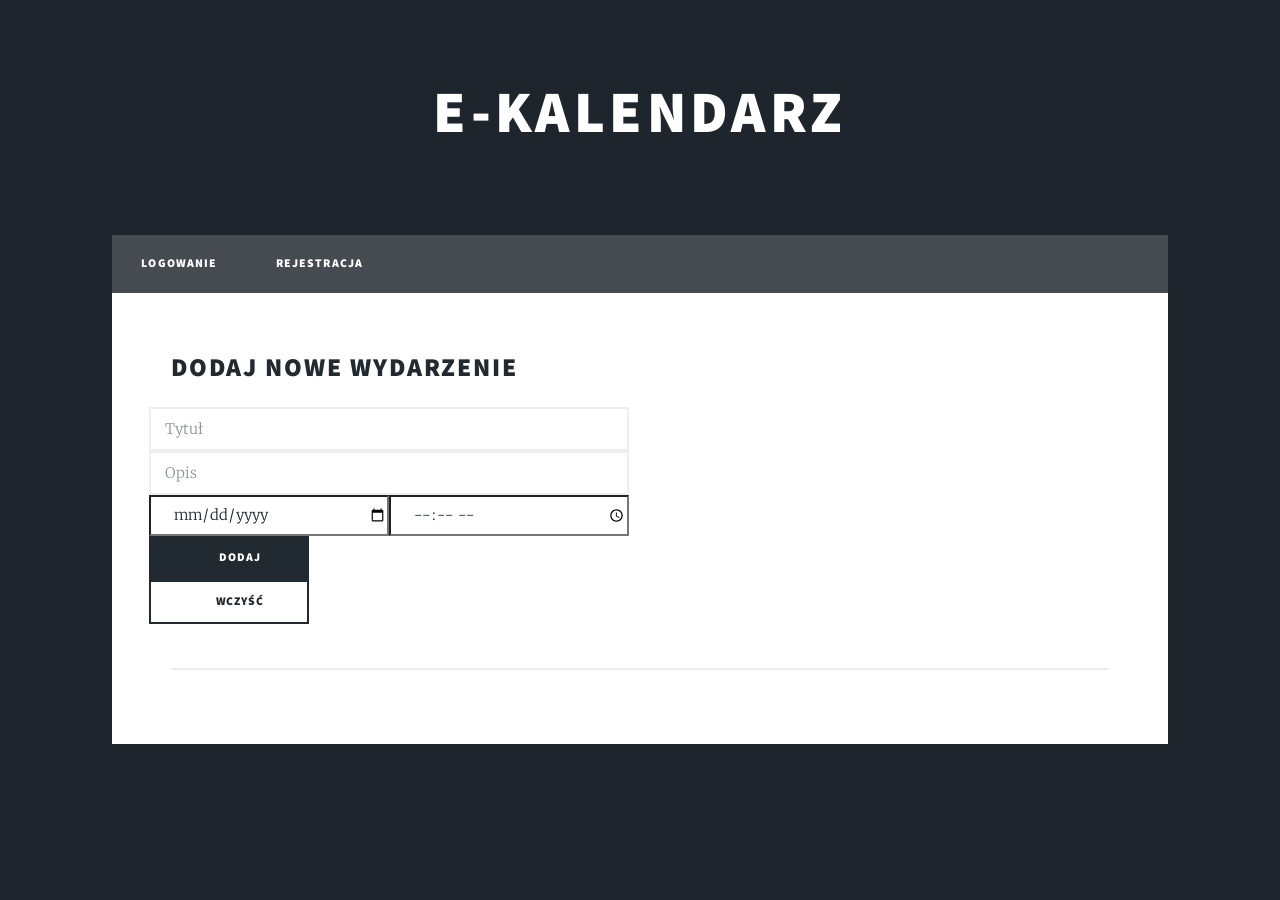
==== commit e2bb0791: "idfk js not worky" ====
--- a/page/index.html
+++ b/page/index.html
@@ -40,8 +40,8 @@
                 </div>
             </form>
             <div>
-                <span id="message">PLACE</span>  
-                <span id="alert">HOLDER</span>
+                <span id="message"></span>  
+                <span id="alert"></span>
                 <hr>
             </div>
             <div id="events">
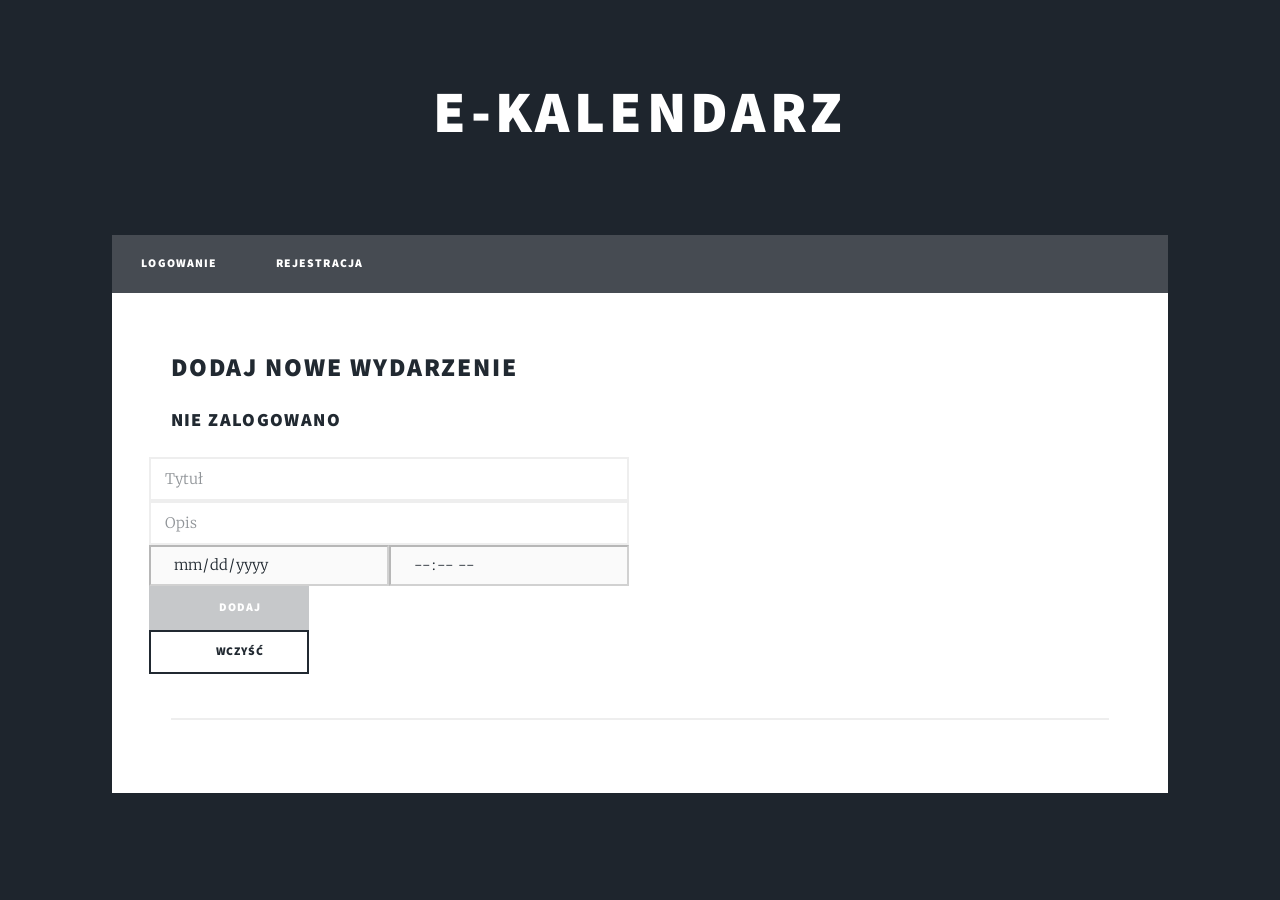
==== commit 8e8ed038: "swapped project w another" ====
--- a/page/index.html
+++ b/page/index.html
@@ -12,12 +12,12 @@
             <h1>E-Kalendarz</h1>
     </header>
     <nav id="nav">
-        <ul class="links">
+        <ul class="links" id="links">
             <li>
-                <a>Logowanie</a>
+                <a href="login.php">Logowanie</a>
             </li>
             <li>
-                <a>Rejestracja</a>
+                <a href="register.html">Rejestracja</a>
             </li>
         </ul>
     </nav>
@@ -25,6 +25,7 @@
     <div id="main">
         <div id="post">
             <h2>Dodaj nowe wydarzenie</h2>
+            <h3 id="username"></h3>
             <form id="form">
                 <div class="row">
                     <input type="text" id="event_header" placeholder="Tytuł" class="col-6">
@@ -40,8 +41,8 @@
                 </div>
             </form>
             <div>
-                <span id="message"></span>  
-                <span id="alert"></span>
+                <span id="alert"></span>  
+                <span id="message"></span>
                 <hr>
             </div>
             <div id="events">
--- a/page/secondary.css
+++ b/page/secondary.css
@@ -1,4 +1,4 @@
-#message {
+#alert {
     color: red;
 }
 
